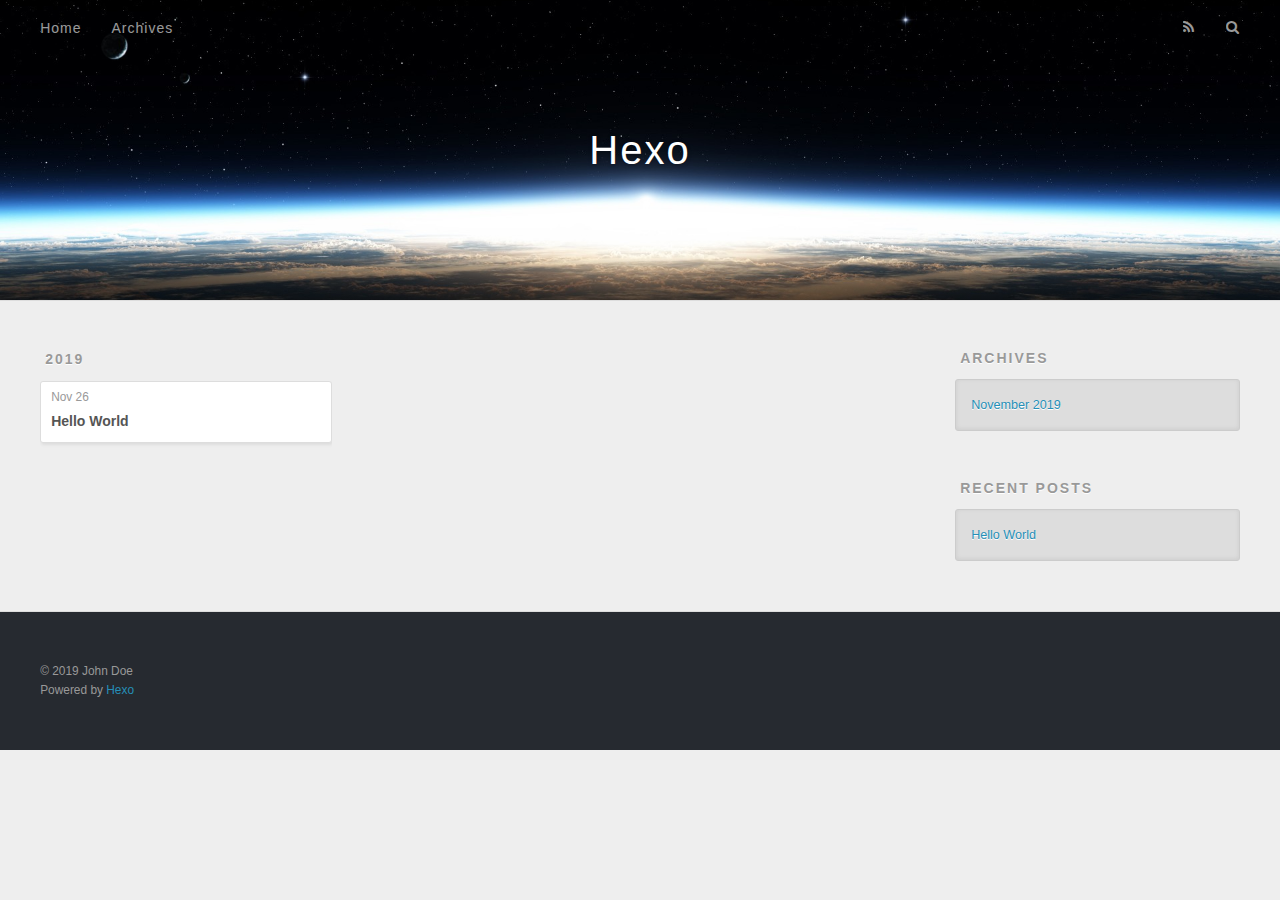
==== archives/index.html @ 3f2b4a51 "Site updated: 2019-11-26 19:24:18" ====
<!DOCTYPE html>
<html>
<head>
  <meta charset="utf-8">
  

  
  <title>Archives | Hexo</title>
  <meta name="viewport" content="width=device-width, initial-scale=1, maximum-scale=1">
  <meta property="og:type" content="website">
<meta property="og:title" content="Hexo">
<meta property="og:url" content="http:&#x2F;&#x2F;yoursite.com&#x2F;archives&#x2F;index.html">
<meta property="og:site_name" content="Hexo">
<meta property="og:locale" content="en">
<meta name="twitter:card" content="summary">
  
    <link rel="alternate" href="/atom.xml" title="Hexo" type="application/atom+xml">
  
  
    <link rel="icon" href="/favicon.png">
  
  
    <link href="//fonts.googleapis.com/css?family=Source+Code+Pro" rel="stylesheet" type="text/css">
  
  <link rel="stylesheet" href="/css/style.css">
</head>

<body>
  <div id="container">
    <div id="wrap">
      <header id="header">
  <div id="banner"></div>
  <div id="header-outer" class="outer">
    <div id="header-title" class="inner">
      <h1 id="logo-wrap">
        <a href="/" id="logo">Hexo</a>
      </h1>
      
    </div>
    <div id="header-inner" class="inner">
      <nav id="main-nav">
        <a id="main-nav-toggle" class="nav-icon"></a>
        
          <a class="main-nav-link" href="/">Home</a>
        
          <a class="main-nav-link" href="/archives">Archives</a>
        
      </nav>
      <nav id="sub-nav">
        
          <a id="nav-rss-link" class="nav-icon" href="/atom.xml" title="RSS Feed"></a>
        
        <a id="nav-search-btn" class="nav-icon" title="Search"></a>
      </nav>
      <div id="search-form-wrap">
        <form action="//google.com/search" method="get" accept-charset="UTF-8" class="search-form"><input type="search" name="q" class="search-form-input" placeholder="Search"><button type="submit" class="search-form-submit">&#xF002;</button><input type="hidden" name="sitesearch" value="http://yoursite.com"></form>
      </div>
    </div>
  </div>
</header>
      <div class="outer">
        <section id="main">
  
  
    
    
      
      
      <section class="archives-wrap">
        <div class="archive-year-wrap">
          <a href="/archives/2019" class="archive-year">2019</a>
        </div>
        <div class="archives">
    
    <article class="archive-article archive-type-post">
  <div class="archive-article-inner">
    <header class="archive-article-header">
      <a href="/2019/11/26/hello-world/" class="archive-article-date">
  <time datetime="2019-11-26T11:06:37.295Z" itemprop="datePublished">Nov 26</time>
</a>
      
  
    <h1 itemprop="name">
      <a class="archive-article-title" href="/2019/11/26/hello-world/">Hello World</a>
    </h1>
  

    </header>
  </div>
</article>
  
  
    </div></section>
  


</section>
        
          <aside id="sidebar">
  
    

  
    

  
    
  
    
  <div class="widget-wrap">
    <h3 class="widget-title">Archives</h3>
    <div class="widget">
      <ul class="archive-list"><li class="archive-list-item"><a class="archive-list-link" href="/archives/2019/11/">November 2019</a></li></ul>
    </div>
  </div>


  
    
  <div class="widget-wrap">
    <h3 class="widget-title">Recent Posts</h3>
    <div class="widget">
      <ul>
        
          <li>
            <a href="/2019/11/26/hello-world/">Hello World</a>
          </li>
        
      </ul>
    </div>
  </div>

  
</aside>
        
      </div>
      <footer id="footer">
  
  <div class="outer">
    <div id="footer-info" class="inner">
      &copy; 2019 John Doe<br>
      Powered by <a href="http://hexo.io/" target="_blank">Hexo</a>
    </div>
  </div>
</footer>
    </div>
    <nav id="mobile-nav">
  
    <a href="/" class="mobile-nav-link">Home</a>
  
    <a href="/archives" class="mobile-nav-link">Archives</a>
  
</nav>
    

<script src="//ajax.googleapis.com/ajax/libs/jquery/2.0.3/jquery.min.js"></script>


  <link rel="stylesheet" href="/fancybox/jquery.fancybox.css">
  <script src="/fancybox/jquery.fancybox.pack.js"></script>


<script src="/js/script.js"></script>



  </div>
</body>
</html>
---- css/style.css ----
body {
  width: 100%;
}
body:before,
body:after {
  content: "";
  display: table;
}
body:after {
  clear: both;
}
html,
body,
div,
span,
applet,
object,
iframe,
h1,
h2,
h3,
h4,
h5,
h6,
p,
blockquote,
pre,
a,
abbr,
acronym,
address,
big,
cite,
code,
del,
dfn,
em,
img,
ins,
kbd,
q,
s,
samp,
small,
strike,
strong,
sub,
sup,
tt,
var,
dl,
dt,
dd,
ol,
ul,
li,
fieldset,
form,
label,
legend,
table,
caption,
tbody,
tfoot,
thead,
tr,
th,
td {
  margin: 0;
  padding: 0;
  border: 0;
  outline: 0;
  font-weight: inherit;
  font-style: inherit;
  font-family: inherit;
  font-size: 100%;
  vertical-align: baseline;
}
body {
  line-height: 1;
  color: #000;
  background: #fff;
}
ol,
ul {
  list-style: none;
}
table {
  border-collapse: separate;
  border-spacing: 0;
  vertical-align: middle;
}
caption,
th,
td {
  text-align: left;
  font-weight: normal;
  vertical-align: middle;
}
a img {
  border: none;
}
input,
button {
  margin: 0;
  padding: 0;
}
input::-moz-focus-inner,
button::-moz-focus-inner {
  border: 0;
  padding: 0;
}
@font-face {
  font-family: FontAwesome;
  font-style: normal;
  font-weight: normal;
  src: url("fonts/fontawesome-webfont.eot?v=#4.0.3");
  src: url("fonts/fontawesome-webfont.eot?#iefix&v=#4.0.3") format("embedded-opentype"), url("fonts/fontawesome-webfont.woff?v=#4.0.3") format("woff"), url("fonts/fontawesome-webfont.ttf?v=#4.0.3") format("truetype"), url("fonts/fontawesome-webfont.svg#fontawesomeregular?v=#4.0.3") format("svg");
}
html,
body,
#container {
  height: 100%;
}
body {
  background: #eee;
  font: 14px -apple-system, BlinkMacSystemFont, "Segoe UI", "Roboto", "Oxygen", "Ubuntu", "Cantarell", "Fira Sans", "Droid Sans", "Helvetica Neue", sans-serif;
  -webkit-text-size-adjust: 100%;
}
.outer {
  max-width: 1220px;
  margin: 0 auto;
  padding: 0 20px;
}
.outer:before,
.outer:after {
  content: "";
  display: table;
}
.outer:after {
  clear: both;
}
.inner {
  display: inline;
  float: left;
  width: 98.33333333333333%;
  margin: 0 0.833333333333333%;
}
.left,
.alignleft {
  float: left;
}
.right,
.alignright {
  float: right;
}
.clear {
  clear: both;
}
#container {
  position: relative;
}
.mobile-nav-on {
  overflow: hidden;
}
#wrap {
  height: 100%;
  width: 100%;
  position: absolute;
  top: 0;
  left: 0;
  -webkit-transition: 0.2s ease-out;
  -moz-transition: 0.2s ease-out;
  -ms-transition: 0.2s ease-out;
  transition: 0.2s ease-out;
  z-index: 1;
  background: #eee;
}
.mobile-nav-on #wrap {
  left: 280px;
}
@media screen and (min-width: 768px) {
  #main {
    display: inline;
    float: left;
    width: 73.33333333333333%;
    margin: 0 0.833333333333333%;
  }
}
.article-date,
.article-category-link,
.archive-year,
.widget-title {
  text-decoration: none;
  text-transform: uppercase;
  letter-spacing: 2px;
  color: #999;
  margin-bottom: 1em;
  margin-left: 5px;
  line-height: 1em;
  text-shadow: 0 1px #fff;
  font-weight: bold;
}
.article-inner,
.archive-article-inner {
  background: #fff;
  -webkit-box-shadow: 1px 2px 3px #ddd;
  box-shadow: 1px 2px 3px #ddd;
  border: 1px solid #ddd;
  border-radius: 3px;
}
.article-entry h1,
.widget h1 {
  font-size: 2em;
}
.article-entry h2,
.widget h2 {
  font-size: 1.5em;
}
.article-entry h3,
.widget h3 {
  font-size: 1.3em;
}
.article-entry h4,
.widget h4 {
  font-size: 1.2em;
}
.article-entry h5,
.widget h5 {
  font-size: 1em;
}
.article-entry h6,
.widget h6 {
  font-size: 1em;
  color: #999;
}
.article-entry hr,
.widget hr {
  border: 1px dashed #ddd;
}
.article-entry strong,
.widget strong {
  font-weight: bold;
}
.article-entry em,
.widget em,
.article-entry cite,
.widget cite {
  font-style: italic;
}
.article-entry sup,
.widget sup,
.article-entry sub,
.widget sub {
  font-size: 0.75em;
  line-height: 0;
  position: relative;
  vertical-align: baseline;
}
.article-entry sup,
.widget sup {
  top: -0.5em;
}
.article-entry sub,
.widget sub {
  bottom: -0.2em;
}
.article-entry small,
.widget small {
  font-size: 0.85em;
}
.article-entry acronym,
.widget acronym,
.article-entry abbr,
.widget abbr {
  border-bottom: 1px dotted;
}
.article-entry ul,
.widget ul,
.article-entry ol,
.widget ol,
.article-entry dl,
.widget dl {
  margin: 0 20px;
  line-height: 1.6em;
}
.article-entry ul ul,
.widget ul ul,
.article-entry ol ul,
.widget ol ul,
.article-entry ul ol,
.widget ul ol,
.article-entry ol ol,
.widget ol ol {
  margin-top: 0;
  margin-bottom: 0;
}
.article-entry ul,
.widget ul {
  list-style: disc;
}
.article-entry ol,
.widget ol {
  list-style: decimal;
}
.article-entry dt,
.widget dt {
  font-weight: bold;
}
#header {
  height: 300px;
  position: relative;
  border-bottom: 1px solid #ddd;
}
#header:before,
#header:after {
  content: "";
  position: absolute;
  left: 0;
  right: 0;
  height: 40px;
}
#header:before {
  top: 0;
  background: -webkit-linear-gradient(rgba(0,0,0,0.2), transparent);
  background: -moz-linear-gradient(rgba(0,0,0,0.2), transparent);
  background: -ms-linear-gradient(rgba(0,0,0,0.2), transparent);
  background: linear-gradient(rgba(0,0,0,0.2), transparent);
}
#header:after {
  bottom: 0;
  background: -webkit-linear-gradient(transparent, rgba(0,0,0,0.2));
  background: -moz-linear-gradient(transparent, rgba(0,0,0,0.2));
  background: -ms-linear-gradient(transparent, rgba(0,0,0,0.2));
  background: linear-gradient(transparent, rgba(0,0,0,0.2));
}
#header-outer {
  height: 100%;
  position: relative;
}
#header-inner {
  position: relative;
  overflow: hidden;
}
#banner {
  position: absolute;
  top: 0;
  left: 0;
  width: 100%;
  height: 100%;
  background: url("images/banner.jpg") center #000;
  -webkit-background-size: cover;
  -moz-background-size: cover;
  background-size: cover;
  z-index: -1;
}
#header-title {
  text-align: center;
  height: 40px;
  position: absolute;
  top: 50%;
  left: 0;
  margin-top: -20px;
}
#logo,
#subtitle {
  text-decoration: none;
  color: #fff;
  font-weight: 300;
  text-shadow: 0 1px 4px rgba(0,0,0,0.3);
}
#logo {
  font-size: 40px;
  line-height: 40px;
  letter-spacing: 2px;
}
#subtitle {
  font-size: 16px;
  line-height: 16px;
  letter-spacing: 1px;
}
#subtitle-wrap {
  margin-top: 16px;
}
#main-nav {
  float: left;
  margin-left: -15px;
}
.nav-icon,
.main-nav-link {
  float: left;
  color: #fff;
  opacity: 0.6;
  text-decoration: none;
  text-shadow: 0 1px rgba(0,0,0,0.2);
  -webkit-transition: opacity 0.2s;
  -moz-transition: opacity 0.2s;
  -ms-transition: opacity 0.2s;
  transition: opacity 0.2s;
  display: block;
  padding: 20px 15px;
}
.nav-icon:hover,
.main-nav-link:hover {
  opacity: 1;
}
.nav-icon {
  font-family: FontAwesome;
  text-align: center;
  font-size: 14px;
  width: 14px;
  height: 14px;
  padding: 20px 15px;
  position: relative;
  cursor: pointer;
}
.main-nav-link {
  font-weight: 300;
  letter-spacing: 1px;
}
@media screen and (max-width: 479px) {
  .main-nav-link {
    display: none;
  }
}
#main-nav-toggle {
  display: none;
}
#main-nav-toggle:before {
  content: "\f0c9";
}
@media screen and (max-width: 479px) {
  #main-nav-toggle {
    display: block;
  }
}
#sub-nav {
  float: right;
  margin-right: -15px;
}
#nav-rss-link:before {
  content: "\f09e";
}
#nav-search-btn:before {
  content: "\f002";
}
#search-form-wrap {
  position: absolute;
  top: 15px;
  width: 150px;
  height: 30px;
  right: -150px;
  opacity: 0;
  -webkit-transition: 0.2s ease-out;
  -moz-transition: 0.2s ease-out;
  -ms-transition: 0.2s ease-out;
  transition: 0.2s ease-out;
}
#search-form-wrap.on {
  opacity: 1;
  right: 0;
}
@media screen and (max-width: 479px) {
  #search-form-wrap {
    width: 100%;
    right: -100%;
  }
}
.search-form {
  position: absolute;
  top: 0;
  left: 0;
  right: 0;
  background: #fff;
  padding: 5px 15px;
  border-radius: 15px;
  -webkit-box-shadow: 0 0 10px rgba(0,0,0,0.3);
  box-shadow: 0 0 10px rgba(0,0,0,0.3);
}
.search-form-input {
  border: none;
  background: none;
  color: #555;
  width: 100%;
  font: 13px -apple-system, BlinkMacSystemFont, "Segoe UI", "Roboto", "Oxygen", "Ubuntu", "Cantarell", "Fira Sans", "Droid Sans", "Helvetica Neue", sans-serif;
  outline: none;
}
.search-form-input::-webkit-search-results-decoration,
.search-form-input::-webkit-search-cancel-button {
  -webkit-appearance: none;
}
.search-form-submit {
  position: absolute;
  top: 50%;
  right: 10px;
  margin-top: -7px;
  font: 13px FontAwesome;
  border: none;
  background: none;
  color: #bbb;
  cursor: pointer;
}
.search-form-submit:hover,
.search-form-submit:focus {
  color: #777;
}
.article {
  margin: 50px 0;
}
.article-inner {
  overflow: hidden;
}
.article-meta:before,
.article-meta:after {
  content: "";
  display: table;
}
.article-meta:after {
  clear: both;
}
.article-date {
  float: left;
}
.article-category {
  float: left;
  line-height: 1em;
  color: #ccc;
  text-shadow: 0 1px #fff;
  margin-left: 8px;
}
.article-category:before {
  content: "\2022";
}
.article-category-link {
  margin: 0 12px 1em;
}
.article-header {
  padding: 20px 20px 0;
}
.article-title {
  text-decoration: none;
  font-size: 2em;
  font-weight: bold;
  color: #555;
  line-height: 1.1em;
  -webkit-transition: color 0.2s;
  -moz-transition: color 0.2s;
  -ms-transition: color 0.2s;
  transition: color 0.2s;
}
a.article-title:hover {
  color: #258fb8;
}
.article-entry {
  color: #555;
  padding: 0 20px;
}
.article-entry:before,
.article-entry:after {
  content: "";
  display: table;
}
.article-entry:after {
  clear: both;
}
.article-entry p,
.article-entry table {
  line-height: 1.6em;
  margin: 1.6em 0;
}
.article-entry h1,
.article-entry h2,
.article-entry h3,
.article-entry h4,
.article-entry h5,
.article-entry h6 {
  font-weight: bold;
}
.article-entry h1,
.article-entry h2,
.article-entry h3,
.article-entry h4,
.article-entry h5,
.article-entry h6 {
  line-height: 1.1em;
  margin: 1.1em 0;
}
.article-entry a {
  color: #258fb8;
  text-decoration: none;
}
.article-entry a:hover {
  text-decoration: underline;
}
.article-entry ul,
.article-entry ol,
.article-entry dl {
  margin-top: 1.6em;
  margin-bottom: 1.6em;
}
.article-entry img,
.article-entry video {
  max-width: 100%;
  height: auto;
  display: block;
  margin: auto;
}
.article-entry iframe {
  border: none;
}
.article-entry table {
  width: 100%;
  border-collapse: collapse;
  border-spacing: 0;
}
.article-entry th {
  font-weight: bold;
  border-bottom: 3px solid #ddd;
  padding-bottom: 0.5em;
}
.article-entry td {
  border-bottom: 1px solid #ddd;
  padding: 10px 0;
}
.article-entry blockquote {
  font-family: Georgia, "Times New Roman", serif;
  font-size: 1.4em;
  margin: 1.6em 20px;
  text-align: center;
}
.article-entry blockquote footer {
  font-size: 14px;
  margin: 1.6em 0;
  font-family: -apple-system, BlinkMacSystemFont, "Segoe UI", "Roboto", "Oxygen", "Ubuntu", "Cantarell", "Fira Sans", "Droid Sans", "Helvetica Neue", sans-serif;
}
.article-entry blockquote footer cite:before {
  content: "—";
  padding: 0 0.5em;
}
.article-entry .pullquote {
  text-align: left;
  width: 45%;
  margin: 0;
}
.article-entry .pullquote.left {
  margin-left: 0.5em;
  margin-right: 1em;
}
.article-entry .pullquote.right {
  margin-right: 0.5em;
  margin-left: 1em;
}
.article-entry .caption {
  color: #999;
  display: block;
  font-size: 0.9em;
  margin-top: 0.5em;
  position: relative;
  text-align: center;
}
.article-entry .video-container {
  position: relative;
  padding-top: 56.25%;
  height: 0;
  overflow: hidden;
}
.article-entry .video-container iframe,
.article-entry .video-container object,
.article-entry .video-container embed {
  position: absolute;
  top: 0;
  left: 0;
  width: 100%;
  height: 100%;
  margin-top: 0;
}
.article-more-link a {
  display: inline-block;
  line-height: 1em;
  padding: 6px 15px;
  border-radius: 15px;
  background: #eee;
  color: #999;
  text-shadow: 0 1px #fff;
  text-decoration: none;
}
.article-more-link a:hover {
  background: #258fb8;
  color: #fff;
  text-decoration: none;
  text-shadow: 0 1px #1e7293;
}
.article-footer {
  font-size: 0.85em;
  line-height: 1.6em;
  border-top: 1px solid #ddd;
  padding-top: 1.6em;
  margin: 0 20px 20px;
}
.article-footer:before,
.article-footer:after {
  content: "";
  display: table;
}
.article-footer:after {
  clear: both;
}
.article-footer a {
  color: #999;
  text-decoration: none;
}
.article-footer a:hover {
  color: #555;
}
.article-tag-list-item {
  float: left;
  margin-right: 10px;
}
.article-tag-list-link:before {
  content: "#";
}
.article-comment-link {
  float: right;
}
.article-comment-link:before {
  content: "\f075";
  font-family: FontAwesome;
  padding-right: 8px;
}
.article-share-link {
  cursor: pointer;
  float: right;
  margin-left: 20px;
}
.article-share-link:before {
  content: "\f064";
  font-family: FontAwesome;
  padding-right: 6px;
}
#article-nav {
  position: relative;
}
#article-nav:before,
#article-nav:after {
  content: "";
  display: table;
}
#article-nav:after {
  clear: both;
}
@media screen and (min-width: 768px) {
  #article-nav {
    margin: 50px 0;
  }
  #article-nav:before {
    width: 8px;
    height: 8px;
    position: absolute;
    top: 50%;
    left: 50%;
    margin-top: -4px;
    margin-left: -4px;
    content: "";
    border-radius: 50%;
    background: #ddd;
    -webkit-box-shadow: 0 1px 2px #fff;
    box-shadow: 0 1px 2px #fff;
  }
}
.article-nav-link-wrap {
  text-decoration: none;
  text-shadow: 0 1px #fff;
  color: #999;
  -webkit-box-sizing: border-box;
  -moz-box-sizing: border-box;
  box-sizing: border-box;
  margin-top: 50px;
  text-align: center;
  display: block;
}
.article-nav-link-wrap:hover {
  color: #555;
}
@media screen and (min-width: 768px) {
  .article-nav-link-wrap {
    width: 50%;
    margin-top: 0;
  }
}
@media screen and (min-width: 768px) {
  #article-nav-newer {
    float: left;
    text-align: right;
    padding-right: 20px;
  }
}
@media screen and (min-width: 768px) {
  #article-nav-older {
    float: right;
    text-align: left;
    padding-left: 20px;
  }
}
.article-nav-caption {
  text-transform: uppercase;
  letter-spacing: 2px;
  color: #ddd;
  line-height: 1em;
  font-weight: bold;
}
#article-nav-newer .article-nav-caption {
  margin-right: -2px;
}
.article-nav-title {
  font-size: 0.85em;
  line-height: 1.6em;
  margin-top: 0.5em;
}
.article-share-box {
  position: absolute;
  display: none;
  background: #fff;
  -webkit-box-shadow: 1px 2px 10px rgba(0,0,0,0.2);
  box-shadow: 1px 2px 10px rgba(0,0,0,0.2);
  border-radius: 3px;
  margin-left: -145px;
  overflow: hidden;
  z-index: 1;
}
.article-share-box.on {
  display: block;
}
.article-share-input {
  width: 100%;
  background: none;
  -webkit-box-sizing: border-box;
  -moz-box-sizing: border-box;
  box-sizing: border-box;
  font: 14px -apple-system, BlinkMacSystemFont, "Segoe UI", "Roboto", "Oxygen", "Ubuntu", "Cantarell", "Fira Sans", "Droid Sans", "Helvetica Neue", sans-serif;
  padding: 0 15px;
  color: #555;
  outline: none;
  border: 1px solid #ddd;
  border-radius: 3px 3px 0 0;
  height: 36px;
  line-height: 36px;
}
.article-share-links {
  background: #eee;
}
.article-share-links:before,
.article-share-links:after {
  content: "";
  display: table;
}
.article-share-links:after {
  clear: both;
}
.article-share-twitter,
.article-share-facebook,
.article-share-pinterest,
.article-share-google {
  width: 50px;
  height: 36px;
  display: block;
  float: left;
  position: relative;
  color: #999;
  text-shadow: 0 1px #fff;
}
.article-share-twitter:before,
.article-share-facebook:before,
.article-share-pinterest:before,
.article-share-google:before {
  font-size: 20px;
  font-family: FontAwesome;
  width: 20px;
  height: 20px;
  position: absolute;
  top: 50%;
  left: 50%;
  margin-top: -10px;
  margin-left: -10px;
  text-align: center;
}
.article-share-twitter:hover,
.article-share-facebook:hover,
.article-share-pinterest:hover,
.article-share-google:hover {
  color: #fff;
}
.article-share-twitter:before {
  content: "\f099";
}
.article-share-twitter:hover {
  background: #00aced;
  text-shadow: 0 1px #008abe;
}
.article-share-facebook:before {
  content: "\f09a";
}
.article-share-facebook:hover {
  background: #3b5998;
  text-shadow: 0 1px #2f477a;
}
.article-share-pinterest:before {
  content: "\f0d2";
}
.article-share-pinterest:hover {
  background: #cb2027;
  text-shadow: 0 1px #a21a1f;
}
.article-share-google:before {
  content: "\f0d5";
}
.article-share-google:hover {
  background: #dd4b39;
  text-shadow: 0 1px #be3221;
}
.article-gallery {
  background: #000;
  position: relative;
}
.article-gallery-photos {
  position: relative;
  overflow: hidden;
}
.article-gallery-img {
  display: none;
  max-width: 100%;
}
.article-gallery-img:first-child {
  display: block;
}
.article-gallery-img.loaded {
  position: absolute;
  display: block;
}
.article-gallery-img img {
  display: block;
  max-width: 100%;
  margin: 0 auto;
}
#comments {
  background: #fff;
  -webkit-box-shadow: 1px 2px 3px #ddd;
  box-shadow: 1px 2px 3px #ddd;
  padding: 20px;
  border: 1px solid #ddd;
  border-radius: 3px;
  margin: 50px 0;
}
#comments a {
  color: #258fb8;
}
.archives-wrap {
  margin: 50px 0;
}
.archives:before,
.archives:after {
  content: "";
  display: table;
}
.archives:after {
  clear: both;
}
.archive-year-wrap {
  margin-bottom: 1em;
}
.archives {
  -webkit-column-gap: 10px;
  -moz-column-gap: 10px;
  column-gap: 10px;
}
@media screen and (min-width: 480px) and (max-width: 767px) {
  .archives {
    -webkit-column-count: 2;
    -moz-column-count: 2;
    column-count: 2;
  }
}
@media screen and (min-width: 768px) {
  .archives {
    -webkit-column-count: 3;
    -moz-column-count: 3;
    column-count: 3;
  }
}
.archive-article {
  -webkit-column-break-inside: avoid;
  page-break-inside: avoid;
  overflow: hidden;
  break-inside: avoid-column;
}
.archive-article-inner {
  padding: 10px;
  margin-bottom: 15px;
}
.archive-article-title {
  text-decoration: none;
  font-weight: bold;
  color: #555;
  -webkit-transition: color 0.2s;
  -moz-transition: color 0.2s;
  -ms-transition: color 0.2s;
  transition: color 0.2s;
  line-height: 1.6em;
}
.archive-article-title:hover {
  color: #258fb8;
}
.archive-article-footer {
  margin-top: 1em;
}
.archive-article-date {
  color: #999;
  text-decoration: none;
  font-size: 0.85em;
  line-height: 1em;
  margin-bottom: 0.5em;
  display: block;
}
#page-nav {
  margin: 50px auto;
  background: #fff;
  -webkit-box-shadow: 1px 2px 3px #ddd;
  box-shadow: 1px 2px 3px #ddd;
  border: 1px solid #ddd;
  border-radius: 3px;
  text-align: center;
  color: #999;
  overflow: hidden;
}
#page-nav:before,
#page-nav:after {
  content: "";
  display: table;
}
#page-nav:after {
  clear: both;
}
#page-nav a,
#page-nav span {
  padding: 10px 20px;
  line-height: 1;
  height: 2ex;
}
#page-nav a {
  color: #999;
  text-decoration: none;
}
#page-nav a:hover {
  background: #999;
  color: #fff;
}
#page-nav .prev {
  float: left;
}
#page-nav .next {
  float: right;
}
#page-nav .page-number {
  display: inline-block;
}
@media screen and (max-width: 479px) {
  #page-nav .page-number {
    display: none;
  }
}
#page-nav .current {
  color: #555;
  font-weight: bold;
}
#page-nav .space {
  color: #ddd;
}
#footer {
  background: #262a30;
  padding: 50px 0;
  border-top: 1px solid #ddd;
  color: #999;
}
#footer a {
  color: #258fb8;
  text-decoration: none;
}
#footer a:hover {
  text-decoration: underline;
}
#footer-info {
  line-height: 1.6em;
  font-size: 0.85em;
}
.article-entry pre,
.article-entry .highlight {
  background: #2d2d2d;
  margin: 0 -20px;
  padding: 15px 20px;
  border-style: solid;
  border-color: #ddd;
  border-width: 1px 0;
  overflow: auto;
  color: #ccc;
  line-height: 22.400000000000002px;
}
.article-entry .highlight .gutter pre,
.article-entry .gist .gist-file .gist-data .line-numbers {
  color: #666;
  font-size: 0.85em;
}
.article-entry pre,
.article-entry code {
  font-family: "Source Code Pro", Consolas, Monaco, Menlo, Consolas, monospace;
}
.article-entry code {
  background: #eee;
  text-shadow: 0 1px #fff;
  padding: 0 0.3em;
}
.article-entry pre code {
  background: none;
  text-shadow: none;
  padding: 0;
}
.article-entry .highlight pre {
  border: none;
  margin: 0;
  padding: 0;
}
.article-entry .highlight table {
  margin: 0;
  width: auto;
}
.article-entry .highlight td {
  border: none;
  padding: 0;
}
.article-entry .highlight figcaption {
  font-size: 0.85em;
  color: #999;
  line-height: 1em;
  margin-bottom: 1em;
}
.article-entry .highlight figcaption:before,
.article-entry .highlight figcaption:after {
  content: "";
  display: table;
}
.article-entry .highlight figcaption:after {
  clear: both;
}
.article-entry .highlight figcaption a {
  float: right;
}
.article-entry .highlight .gutter pre {
  text-align: right;
  padding-right: 20px;
}
.article-entry .highlight .line {
  height: 22.400000000000002px;
}
.article-entry .highlight .line.marked {
  background: #515151;
}
.article-entry .gist {
  margin: 0 -20px;
  border-style: solid;
  border-color: #ddd;
  border-width: 1px 0;
  background: #2d2d2d;
  padding: 15px 20px 15px 0;
}
.article-entry .gist .gist-file {
  border: none;
  font-family: "Source Code Pro", Consolas, Monaco, Menlo, Consolas, monospace;
  margin: 0;
}
.article-entry .gist .gist-file .gist-data {
  background: none;
  border: none;
}
.article-entry .gist .gist-file .gist-data .line-numbers {
  background: none;
  border: none;
  padding: 0 20px 0 0;
}
.article-entry .gist .gist-file .gist-data .line-data {
  padding: 0 !important;
}
.article-entry .gist .gist-file .highlight {
  margin: 0;
  padding: 0;
  border: none;
}
.article-entry .gist .gist-file .gist-meta {
  background: #2d2d2d;
  color: #999;
  font: 0.85em -apple-system, BlinkMacSystemFont, "Segoe UI", "Roboto", "Oxygen", "Ubuntu", "Cantarell", "Fira Sans", "Droid Sans", "Helvetica Neue", sans-serif;
  text-shadow: 0 0;
  padding: 0;
  margin-top: 1em;
  margin-left: 20px;
}
.article-entry .gist .gist-file .gist-meta a {
  color: #258fb8;
  font-weight: normal;
}
.article-entry .gist .gist-file .gist-meta a:hover {
  text-decoration: underline;
}
pre .comment,
pre .title {
  color: #999;
}
pre .variable,
pre .attribute,
pre .tag,
pre .regexp,
pre .ruby .constant,
pre .xml .tag .title,
pre .xml .pi,
pre .xml .doctype,
pre .html .doctype,
pre .css .id,
pre .css .class,
pre .css .pseudo {
  color: #f2777a;
}
pre .number,
pre .preprocessor,
pre .built_in,
pre .literal,
pre .params,
pre .constant {
  color: #f99157;
}
pre .class,
pre .ruby .class .title,
pre .css .rules .attribute {
  color: #9c9;
}
pre .string,
pre .value,
pre .inheritance,
pre .header,
pre .ruby .symbol,
pre .xml .cdata {
  color: #9c9;
}
pre .css .hexcolor {
  color: #6cc;
}
pre .function,
pre .python .decorator,
pre .python .title,
pre .ruby .function .title,
pre .ruby .title .keyword,
pre .perl .sub,
pre .javascript .title,
pre .coffeescript .title {
  color: #69c;
}
pre .keyword,
pre .javascript .function {
  color: #c9c;
}
@media screen and (max-width: 479px) {
  #mobile-nav {
    position: absolute;
    top: 0;
    left: 0;
    width: 280px;
    height: 100%;
    background: #191919;
    border-right: 1px solid #fff;
  }
}
@media screen and (max-width: 479px) {
  .mobile-nav-link {
    display: block;
    color: #999;
    text-decoration: none;
    padding: 15px 20px;
    font-weight: bold;
  }
  .mobile-nav-link:hover {
    color: #fff;
  }
}
@media screen and (min-width: 768px) {
  #sidebar {
    display: inline;
    float: left;
    width: 23.333333333333332%;
    margin: 0 0.833333333333333%;
  }
}
.widget-wrap {
  margin: 50px 0;
}
.widget {
  color: #777;
  text-shadow: 0 1px #fff;
  background: #ddd;
  -webkit-box-shadow: 0 -1px 4px #ccc inset;
  box-shadow: 0 -1px 4px #ccc inset;
  border: 1px solid #ccc;
  padding: 15px;
  border-radius: 3px;
}
.widget a {
  color: #258fb8;
  text-decoration: none;
}
.widget a:hover {
  text-decoration: underline;
}
.widget ul ul,
.widget ol ul,
.widget dl ul,
.widget ul ol,
.widget ol ol,
.widget dl ol,
.widget ul dl,
.widget ol dl,
.widget dl dl {
  margin-left: 15px;
  list-style: disc;
}
.widget {
  line-height: 1.6em;
  word-wrap: break-word;
  font-size: 0.9em;
}
.widget ul,
.widget ol {
  list-style: none;
  margin: 0;
}
.widget ul ul,
.widget ol ul,
.widget ul ol,
.widget ol ol {
  margin: 0 20px;
}
.widget ul ul,
.widget ol ul {
  list-style: disc;
}
.widget ul ol,
.widget ol ol {
  list-style: decimal;
}
.category-list-count,
.tag-list-count,
.archive-list-count {
  padding-left: 5px;
  color: #999;
  font-size: 0.85em;
}
.category-list-count:before,
.tag-list-count:before,
.archive-list-count:before {
  content: "(";
}
.category-list-count:after,
.tag-list-count:after,
.archive-list-count:after {
  content: ")";
}
.tagcloud a {
  margin-right: 5px;
  display: inline-block;
}
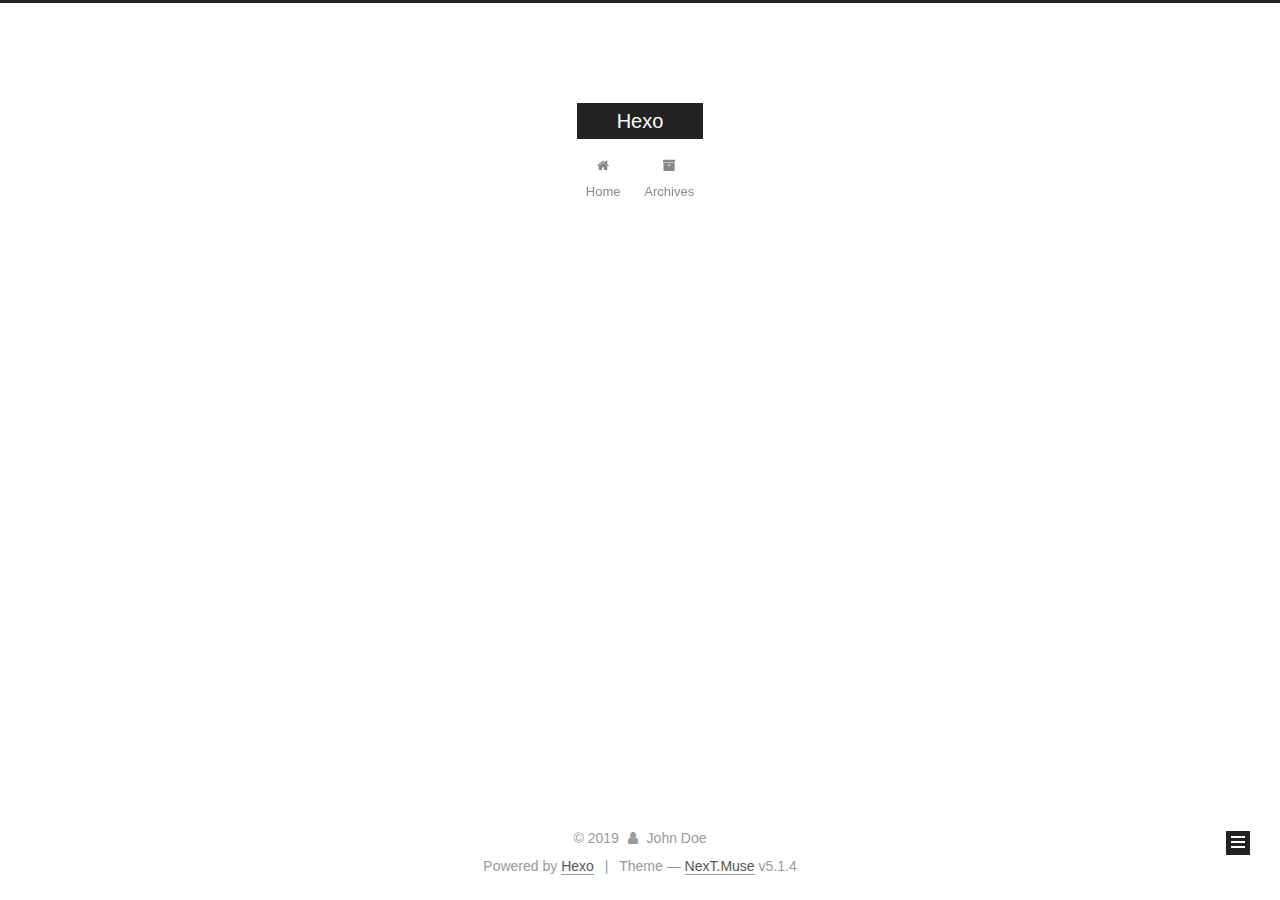
==== commit 1549205e: "Site updated: 2019-11-26 19:43:11" ====
--- a/archives/index.html
+++ b/archives/index.html
@@ -1,169 +1,550 @@
 <!DOCTYPE html>
-<html>
+
+
+
+  
+
+
+<html class="theme-next muse use-motion" lang="en">
 <head>
-  <meta charset="utf-8">
-  
-
-  
-  <title>Archives | Hexo</title>
-  <meta name="viewport" content="width=device-width, initial-scale=1, maximum-scale=1">
-  <meta property="og:type" content="website">
+  <meta charset="UTF-8"/>
+<meta http-equiv="X-UA-Compatible" content="IE=edge" />
+<meta name="viewport" content="width=device-width, initial-scale=1, maximum-scale=1"/>
+<meta name="theme-color" content="#222">
+
+
+
+
+
+
+
+
+
+<meta http-equiv="Cache-Control" content="no-transform" />
+<meta http-equiv="Cache-Control" content="no-siteapp" />
+
+
+
+
+
+
+
+
+
+
+
+
+
+
+
+
+  
+  
+  <link href="/lib/fancybox/source/jquery.fancybox.css?v=2.1.5" rel="stylesheet" type="text/css" />
+
+
+
+
+
+
+
+<link href="/lib/font-awesome/css/font-awesome.min.css?v=4.6.2" rel="stylesheet" type="text/css" />
+
+<link href="/css/main.css?v=5.1.4" rel="stylesheet" type="text/css" />
+
+
+  <link rel="apple-touch-icon" sizes="180x180" href="/images/apple-touch-icon-next.png?v=5.1.4">
+
+
+  <link rel="icon" type="image/png" sizes="32x32" href="/images/favicon-32x32-next.png?v=5.1.4">
+
+
+  <link rel="icon" type="image/png" sizes="16x16" href="/images/favicon-16x16-next.png?v=5.1.4">
+
+
+  <link rel="mask-icon" href="/images/logo.svg?v=5.1.4" color="#222">
+
+
+
+
+
+  <meta name="keywords" content="Hexo, NexT" />
+
+
+
+
+
+
+
+
+
+
+<meta property="og:type" content="website">
 <meta property="og:title" content="Hexo">
 <meta property="og:url" content="http:&#x2F;&#x2F;yoursite.com&#x2F;archives&#x2F;index.html">
 <meta property="og:site_name" content="Hexo">
 <meta property="og:locale" content="en">
 <meta name="twitter:card" content="summary">
-  
-    <link rel="alternate" href="/atom.xml" title="Hexo" type="application/atom+xml">
-  
-  
-    <link rel="icon" href="/favicon.png">
-  
-  
-    <link href="//fonts.googleapis.com/css?family=Source+Code+Pro" rel="stylesheet" type="text/css">
-  
-  <link rel="stylesheet" href="/css/style.css">
+
+
+
+<script type="text/javascript" id="hexo.configurations">
+  var NexT = window.NexT || {};
+  var CONFIG = {
+    root: '/',
+    scheme: 'Muse',
+    version: '5.1.4',
+    sidebar: {"position":"left","display":"post","offset":12,"b2t":false,"scrollpercent":false,"onmobile":false},
+    fancybox: true,
+    tabs: true,
+    motion: {"enable":true,"async":false,"transition":{"post_block":"fadeIn","post_header":"slideDownIn","post_body":"slideDownIn","coll_header":"slideLeftIn","sidebar":"slideUpIn"}},
+    duoshuo: {
+      userId: '0',
+      author: 'Author'
+    },
+    algolia: {
+      applicationID: '',
+      apiKey: '',
+      indexName: '',
+      hits: {"per_page":10},
+      labels: {"input_placeholder":"Search for Posts","hits_empty":"We didn't find any results for the search: ${query}","hits_stats":"${hits} results found in ${time} ms"}
+    }
+  };
+</script>
+
+
+
+  <link rel="canonical" href="http://yoursite.com/archives/"/>
+
+
+
+
+
+  <title>Archive | Hexo</title>
+  
+
+
+
+
+
+
+
+
 </head>
 
-<body>
-  <div id="container">
-    <div id="wrap">
-      <header id="header">
-  <div id="banner"></div>
-  <div id="header-outer" class="outer">
-    <div id="header-title" class="inner">
-      <h1 id="logo-wrap">
-        <a href="/" id="logo">Hexo</a>
-      </h1>
-      
+<body itemscope itemtype="http://schema.org/WebPage" lang="en">
+
+  
+  
+    
+  
+
+  <div class="container sidebar-position-left page-archive">
+    <div class="headband"></div>
+
+    <header id="header" class="header" itemscope itemtype="http://schema.org/WPHeader">
+      <div class="header-inner"><div class="site-brand-wrapper">
+  <div class="site-meta ">
+    
+
+    <div class="custom-logo-site-title">
+      <a href="/"  class="brand" rel="start">
+        <span class="logo-line-before"><i></i></span>
+        <span class="site-title">Hexo</span>
+        <span class="logo-line-after"><i></i></span>
+      </a>
     </div>
-    <div id="header-inner" class="inner">
-      <nav id="main-nav">
-        <a id="main-nav-toggle" class="nav-icon"></a>
-        
-          <a class="main-nav-link" href="/">Home</a>
-        
-          <a class="main-nav-link" href="/archives">Archives</a>
-        
-      </nav>
-      <nav id="sub-nav">
-        
-          <a id="nav-rss-link" class="nav-icon" href="/atom.xml" title="RSS Feed"></a>
-        
-        <a id="nav-search-btn" class="nav-icon" title="Search"></a>
-      </nav>
-      <div id="search-form-wrap">
-        <form action="//google.com/search" method="get" accept-charset="UTF-8" class="search-form"><input type="search" name="q" class="search-form-input" placeholder="Search"><button type="submit" class="search-form-submit">&#xF002;</button><input type="hidden" name="sitesearch" value="http://yoursite.com"></form>
+      
+        <p class="site-subtitle"></p>
+      
+  </div>
+
+  <div class="site-nav-toggle">
+    <button>
+      <span class="btn-bar"></span>
+      <span class="btn-bar"></span>
+      <span class="btn-bar"></span>
+    </button>
+  </div>
+</div>
+
+<nav class="site-nav">
+  
+
+  
+    <ul id="menu" class="menu">
+      
+        
+        <li class="menu-item menu-item-home">
+          <a href="/%20" rel="section">
+            
+              <i class="menu-item-icon fa fa-fw fa-home"></i> <br />
+            
+            Home
+          </a>
+        </li>
+      
+        
+        <li class="menu-item menu-item-archives">
+          <a href="/archives/%20" rel="section">
+            
+              <i class="menu-item-icon fa fa-fw fa-archive"></i> <br />
+            
+            Archives
+          </a>
+        </li>
+      
+
+      
+    </ul>
+  
+
+  
+</nav>
+
+
+
+ </div>
+    </header>
+
+    <main id="main" class="main">
+      <div class="main-inner">
+        <div class="content-wrap">
+          <div id="content" class="content">
+            
+
+  
+  
+  
+  <div class="post-block archive">
+    <div id="posts" class="posts-collapse">
+      <span class="archive-move-on"></span>
+
+      <span class="archive-page-counter">
+        
+        
+        
+          
+        
+        Um..! 1 post. Keep on posting.
+      </span>
+
+      
+
+        
+        
+        
+
+        
+          
+          <div class="collection-title">
+            <h1 class="archive-year" id="archive-year-2019">2019</h1>
+          </div>
+        
+        
+
+        
+
+  <article class="post post-type-normal" itemscope itemtype="http://schema.org/Article">
+    <header class="post-header">
+
+      <h2 class="post-title">
+        
+            <a class="post-title-link" href="/2019/11/26/hello-world/" itemprop="url">
+              
+                <span itemprop="name">�ҵĵ�һƪ����</span>
+              
+            </a>
+        
+      </h2>
+
+      <div class="post-meta">
+        <time class="post-time" itemprop="dateCreated"
+              datetime="2019-11-26T19:06:37+08:00"
+              content="2019-11-26" >
+          11-26
+        </time>
       </div>
+
+    </header>
+  </article>
+
+
+
+      
+
     </div>
   </div>
-</header>
-      <div class="outer">
-        <section id="main">
-  
-  
-    
-    
-      
-      
-      <section class="archives-wrap">
-        <div class="archive-year-wrap">
-          <a href="/archives/2019" class="archive-year">2019</a>
+  
+  
+  
+
+  
+
+
+
+          </div>
+          
+
+
+          
+
         </div>
-        <div class="archives">
-    
-    <article class="archive-article archive-type-post">
-  <div class="archive-article-inner">
-    <header class="archive-article-header">
-      <a href="/2019/11/26/hello-world/" class="archive-article-date">
-  <time datetime="2019-11-26T11:06:37.295Z" itemprop="datePublished">Nov 26</time>
-</a>
-      
-  
-    <h1 itemprop="name">
-      <a class="archive-article-title" href="/2019/11/26/hello-world/">Hello World</a>
-    </h1>
-  
-
-    </header>
-  </div>
-</article>
-  
-  
-    </div></section>
-  
-
-
-</section>
-        
-          <aside id="sidebar">
-  
-    
-
-  
-    
-
-  
-    
-  
-    
-  <div class="widget-wrap">
-    <h3 class="widget-title">Archives</h3>
-    <div class="widget">
-      <ul class="archive-list"><li class="archive-list-item"><a class="archive-list-link" href="/archives/2019/11/">November 2019</a></li></ul>
+        
+          
+  
+  <div class="sidebar-toggle">
+    <div class="sidebar-toggle-line-wrap">
+      <span class="sidebar-toggle-line sidebar-toggle-line-first"></span>
+      <span class="sidebar-toggle-line sidebar-toggle-line-middle"></span>
+      <span class="sidebar-toggle-line sidebar-toggle-line-last"></span>
     </div>
   </div>
 
-
-  
+  <aside id="sidebar" class="sidebar">
     
-  <div class="widget-wrap">
-    <h3 class="widget-title">Recent Posts</h3>
-    <div class="widget">
-      <ul>
-        
-          <li>
-            <a href="/2019/11/26/hello-world/">Hello World</a>
-          </li>
-        
-      </ul>
+    <div class="sidebar-inner">
+
+      
+
+      
+
+      <section class="site-overview-wrap sidebar-panel sidebar-panel-active">
+        <div class="site-overview">
+          <div class="site-author motion-element" itemprop="author" itemscope itemtype="http://schema.org/Person">
+            
+              <p class="site-author-name" itemprop="name">John Doe</p>
+              <p class="site-description motion-element" itemprop="description"></p>
+          </div>
+
+          <nav class="site-state motion-element">
+
+            
+              <div class="site-state-item site-state-posts">
+              
+                <a href="/archives/%20%7C%7C%20archive">
+              
+                  <span class="site-state-item-count">1</span>
+                  <span class="site-state-item-name">posts</span>
+                </a>
+              </div>
+            
+
+            
+
+            
+
+          </nav>
+
+          
+
+          
+
+          
+          
+
+          
+          
+
+          
+
+        </div>
+      </section>
+
+      
+
+      
+
     </div>
+  </aside>
+
+
+        
+      </div>
+    </main>
+
+    <footer id="footer" class="footer">
+      <div class="footer-inner">
+        <div class="copyright">&copy; <span itemprop="copyrightYear">2019</span>
+  <span class="with-love">
+    <i class="fa fa-user"></i>
+  </span>
+  <span class="author" itemprop="copyrightHolder">John Doe</span>
+
+  
+</div>
+
+
+  <div class="powered-by">Powered by <a class="theme-link" target="_blank" href="https://hexo.io">Hexo</a></div>
+
+
+
+  <span class="post-meta-divider">|</span>
+
+
+
+  <div class="theme-info">Theme &mdash; <a class="theme-link" target="_blank" href="https://github.com/iissnan/hexo-theme-next">NexT.Muse</a> v5.1.4</div>
+
+
+
+
+        
+
+
+
+
+
+
+
+        
+      </div>
+    </footer>
+
+    
+      <div class="back-to-top">
+        <i class="fa fa-arrow-up"></i>
+        
+      </div>
+    
+
+    
+
   </div>
 
   
-</aside>
-        
-      </div>
-      <footer id="footer">
-  
-  <div class="outer">
-    <div id="footer-info" class="inner">
-      &copy; 2019 John Doe<br>
-      Powered by <a href="http://hexo.io/" target="_blank">Hexo</a>
-    </div>
-  </div>
-</footer>
-    </div>
-    <nav id="mobile-nav">
-  
-    <a href="/" class="mobile-nav-link">Home</a>
-  
-    <a href="/archives" class="mobile-nav-link">Archives</a>
-  
-</nav>
-    
-
-<script src="//ajax.googleapis.com/ajax/libs/jquery/2.0.3/jquery.min.js"></script>
-
-
-  <link rel="stylesheet" href="/fancybox/jquery.fancybox.css">
-  <script src="/fancybox/jquery.fancybox.pack.js"></script>
-
-
-<script src="/js/script.js"></script>
-
-
-
-  </div>
+
+<script type="text/javascript">
+  if (Object.prototype.toString.call(window.Promise) !== '[object Function]') {
+    window.Promise = null;
+  }
+</script>
+
+
+
+
+
+
+
+
+
+  
+
+
+
+
+
+
+
+
+
+
+
+
+  
+  
+    <script type="text/javascript" src="/lib/jquery/index.js?v=2.1.3"></script>
+  
+
+  
+  
+    <script type="text/javascript" src="/lib/fastclick/lib/fastclick.min.js?v=1.0.6"></script>
+  
+
+  
+  
+    <script type="text/javascript" src="/lib/jquery_lazyload/jquery.lazyload.js?v=1.9.7"></script>
+  
+
+  
+  
+    <script type="text/javascript" src="/lib/velocity/velocity.min.js?v=1.2.1"></script>
+  
+
+  
+  
+    <script type="text/javascript" src="/lib/velocity/velocity.ui.min.js?v=1.2.1"></script>
+  
+
+  
+  
+    <script type="text/javascript" src="/lib/fancybox/source/jquery.fancybox.pack.js?v=2.1.5"></script>
+  
+
+
+  
+
+
+  <script type="text/javascript" src="/js/src/utils.js?v=5.1.4"></script>
+
+  <script type="text/javascript" src="/js/src/motion.js?v=5.1.4"></script>
+
+
+
+  
+  
+
+  
+
+  
+
+
+  <script type="text/javascript" src="/js/src/bootstrap.js?v=5.1.4"></script>
+
+
+
+  
+
+
+  
+
+
+
+
+	
+
+
+
+
+
+  
+
+
+
+
+
+  
+
+
+
+
+
+
+
+
+
+
+
+
+  
+
+
+
+
+
+  
+
+  
+
+  
+
+  
+  
+
+  
+
+  
+
+  
+
 </body>
-</html>+</html>
--- a/css/main.css
+++ b/css/main.css
@@ -0,0 +1,2662 @@
+/* normalize.css v3.0.2 | MIT License | git.io/normalize */
+html {
+  font-family: sans-serif; /* 1 */
+  -ms-text-size-adjust: 100%; /* 2 */
+  -webkit-text-size-adjust: 100%; /* 2 */
+}
+body {
+  margin: 0;
+}
+article,
+aside,
+details,
+figcaption,
+figure,
+footer,
+header,
+hgroup,
+main,
+menu,
+nav,
+section,
+summary {
+  display: block;
+}
+audio,
+canvas,
+progress,
+video {
+  display: inline-block; /* 1 */
+  vertical-align: baseline; /* 2 */
+}
+audio:not([controls]) {
+  display: none;
+  height: 0;
+}
+[hidden],
+template {
+  display: none;
+}
+a {
+  background-color: transparent;
+}
+a:active,
+a:hover {
+  outline: 0;
+}
+abbr[title] {
+  border-bottom: 1px dotted;
+}
+b,
+strong {
+  font-weight: bold;
+}
+dfn {
+  font-style: italic;
+}
+h1 {
+  font-size: 2em;
+  margin: 0.67em 0;
+}
+mark {
+  background: #ff0;
+  color: #000;
+}
+small {
+  font-size: 80%;
+}
+sub,
+sup {
+  font-size: 75%;
+  line-height: 0;
+  position: relative;
+  vertical-align: baseline;
+}
+sup {
+  top: -0.5em;
+}
+sub {
+  bottom: -0.25em;
+}
+img {
+  border: 0;
+}
+svg:not(:root) {
+  overflow: hidden;
+}
+figure {
+  margin: 1em 40px;
+}
+hr {
+  -moz-box-sizing: content-box;
+  box-sizing: content-box;
+  height: 0;
+}
+pre {
+  overflow: auto;
+}
+code,
+kbd,
+pre,
+samp {
+  font-family: monospace, monospace;
+  font-size: 1em;
+}
+button,
+input,
+optgroup,
+select,
+textarea {
+  color: inherit; /* 1 */
+  font: inherit; /* 2 */
+  margin: 0; /* 3 */
+}
+button {
+  overflow: visible;
+}
+button,
+select {
+  text-transform: none;
+}
+button,
+html input[type="button"],
+input[type="reset"],
+input[type="submit"] {
+  -webkit-appearance: button; /* 2 */
+  cursor: pointer; /* 3 */
+}
+button[disabled],
+html input[disabled] {
+  cursor: default;
+}
+button::-moz-focus-inner,
+input::-moz-focus-inner {
+  border: 0;
+  padding: 0;
+}
+input {
+  line-height: normal;
+}
+input[type="checkbox"],
+input[type="radio"] {
+  box-sizing: border-box; /* 1 */
+  padding: 0; /* 2 */
+}
+input[type="number"]::-webkit-inner-spin-button,
+input[type="number"]::-webkit-outer-spin-button {
+  height: auto;
+}
+input[type="search"] {
+  -webkit-appearance: textfield; /* 1 */
+  -moz-box-sizing: content-box;
+  -webkit-box-sizing: content-box; /* 2 */
+  box-sizing: content-box;
+}
+input[type="search"]::-webkit-search-cancel-button,
+input[type="search"]::-webkit-search-decoration {
+  -webkit-appearance: none;
+}
+fieldset {
+  border: 1px solid #c0c0c0;
+  margin: 0 2px;
+  padding: 0.35em 0.625em 0.75em;
+}
+legend {
+  border: 0; /* 1 */
+  padding: 0; /* 2 */
+}
+textarea {
+  overflow: auto;
+}
+optgroup {
+  font-weight: bold;
+}
+table {
+  border-collapse: collapse;
+  border-spacing: 0;
+}
+td,
+th {
+  padding: 0;
+}
+::selection {
+  background: #262a30;
+  color: #fff;
+}
+body {
+  position: relative;
+  font-family: 'Lato', "PingFang SC", "Microsoft YaHei", sans-serif;
+  font-size: 14px;
+  line-height: 2;
+  color: #555;
+  background: #fff;
+}
+@media (max-width: 767px) {
+  body {
+    padding-right: 0 !important;
+  }
+}
+@media (min-width: 768px) and (max-width: 991px) {
+  body {
+    padding-right: 0 !important;
+  }
+}
+@media (min-width: 1600px) {
+  body {
+    font-size: 16px;
+  }
+}
+h1,
+h2,
+h3,
+h4,
+h5,
+h6 {
+  margin: 0;
+  padding: 0;
+  font-weight: bold;
+  line-height: 1.5;
+  font-family: 'Lato', "PingFang SC", "Microsoft YaHei", sans-serif;
+}
+h2,
+h3,
+h4,
+h5,
+h6 {
+  margin: 20px 0 15px;
+}
+h1 {
+  font-size: 22px;
+}
+@media (max-width: 767px) {
+  h1 {
+    font-size: 18px;
+  }
+}
+h2 {
+  font-size: 20px;
+}
+@media (max-width: 767px) {
+  h2 {
+    font-size: 16px;
+  }
+}
+h3 {
+  font-size: 18px;
+}
+@media (max-width: 767px) {
+  h3 {
+    font-size: 14px;
+  }
+}
+h4 {
+  font-size: 16px;
+}
+@media (max-width: 767px) {
+  h4 {
+    font-size: 12px;
+  }
+}
+h5 {
+  font-size: 14px;
+}
+@media (max-width: 767px) {
+  h5 {
+    font-size: 10px;
+  }
+}
+h6 {
+  font-size: 12px;
+}
+@media (max-width: 767px) {
+  h6 {
+    font-size: 8px;
+  }
+}
+p {
+  margin: 0 0 20px 0;
+}
+a {
+  color: #555;
+  text-decoration: none;
+  outline: none;
+  border-bottom: 1px solid #999;
+  word-wrap: break-word;
+}
+a:hover {
+  color: #222;
+  border-bottom-color: #222;
+}
+blockquote {
+  margin: 0;
+  padding: 0;
+}
+img {
+  display: block;
+  margin: auto;
+  max-width: 100%;
+  height: auto;
+}
+hr {
+  margin: 40px 0;
+  height: 3px;
+  border: none;
+  background-color: #ddd;
+  background-image: repeating-linear-gradient(-45deg, #fff, #fff 4px, transparent 4px, transparent 8px);
+}
+blockquote {
+  padding: 0 15px;
+  color: #666;
+  border-left: 4px solid #ddd;
+}
+blockquote cite::before {
+  content: "-";
+  padding: 0 5px;
+}
+dt {
+  font-weight: 700;
+}
+dd {
+  margin: 0;
+  padding: 0;
+}
+kbd {
+  border: 1px solid #ccc;
+  border-radius: 0.2em;
+  box-shadow: 0.1em 0.1em 0.2em rgba(0,0,0,0.1);
+  background-color: #f9f9f9;
+  font-family: inherit;
+  background-image: -webkit-linear-gradient(top, #eee, #fff, #eee);
+  padding: 0.1em 0.3em;
+  white-space: nowrap;
+}
+.text-left {
+  text-align: left;
+}
+.text-center {
+  text-align: center;
+}
+.text-right {
+  text-align: right;
+}
+.text-justify {
+  text-align: justify;
+}
+.text-nowrap {
+  white-space: nowrap;
+}
+.text-lowercase {
+  text-transform: lowercase;
+}
+.text-uppercase {
+  text-transform: uppercase;
+}
+.text-capitalize {
+  text-transform: capitalize;
+}
+.center-block {
+  display: block;
+  margin-left: auto;
+  margin-right: auto;
+}
+.clearfix:before,
+.clearfix:after {
+  content: " ";
+  display: table;
+}
+.clearfix:after {
+  clear: both;
+}
+.pullquote {
+  width: 45%;
+}
+.pullquote.left {
+  float: left;
+  margin-left: 5px;
+  margin-right: 10px;
+}
+.pullquote.right {
+  float: right;
+  margin-left: 10px;
+  margin-right: 5px;
+}
+.affix.affix.affix {
+  position: fixed;
+}
+.translation {
+  margin-top: -20px;
+  font-size: 14px;
+  color: #999;
+}
+.scrollbar-measure {
+  width: 100px;
+  height: 100px;
+  overflow: scroll;
+  position: absolute;
+  top: -9999px;
+}
+.use-motion .motion-element {
+  opacity: 0;
+}
+table {
+  margin: 20px 0;
+  width: 100%;
+  border-collapse: collapse;
+  border-spacing: 0;
+  border: 1px solid #ddd;
+  font-size: 14px;
+  table-layout: fixed;
+  word-wrap: break-all;
+}
+table>tbody>tr:nth-of-type(odd) {
+  background-color: #f9f9f9;
+}
+table>tbody>tr:hover {
+  background-color: #f5f5f5;
+}
+caption,
+th,
+td {
+  padding: 8px;
+  text-align: left;
+  vertical-align: middle;
+  font-weight: normal;
+}
+th,
+td {
+  border-bottom: 3px solid #ddd;
+  border-right: 1px solid #eee;
+}
+th {
+  padding-bottom: 10px;
+  font-weight: 700;
+}
+td {
+  border-bottom-width: 1px;
+}
+html,
+body {
+  height: 100%;
+}
+.container {
+  position: relative;
+  min-height: 100%;
+}
+.header-inner {
+  margin: 0 auto;
+  padding: 100px 0 70px;
+  width: 700px;
+}
+@media (min-width: 1600px) {
+  .container .header-inner {
+    width: 900px;
+  }
+}
+.main {
+  padding-bottom: 150px;
+}
+.main-inner {
+  margin: 0 auto;
+  width: 700px;
+}
+@media (min-width: 1600px) {
+  .container .main-inner {
+    width: 900px;
+  }
+}
+.footer {
+  position: absolute;
+  left: 0;
+  bottom: 0;
+  width: 100%;
+  min-height: 50px;
+}
+.footer-inner {
+  box-sizing: border-box;
+  margin: 20px auto;
+  width: 700px;
+}
+@media (min-width: 1600px) {
+  .container .footer-inner {
+    width: 900px;
+  }
+}
+pre,
+.highlight {
+  overflow: auto;
+  margin: 20px 0;
+  padding: 0;
+  font-size: 13px;
+  color: #4d4d4c;
+  background: #f7f7f7;
+  line-height: 1.6;
+}
+pre,
+code {
+  font-family: consolas, Menlo, "PingFang SC", "Microsoft YaHei", monospace;
+}
+code {
+  padding: 2px 4px;
+  word-wrap: break-word;
+  color: #555;
+  background: #eee;
+  border-radius: 3px;
+  font-size: 13px;
+}
+pre {
+  padding: 10px;
+}
+pre code {
+  padding: 0;
+  color: #4d4d4c;
+  background: none;
+  text-shadow: none;
+}
+.highlight {
+  border-radius: 1px;
+}
+.highlight pre {
+  border: none;
+  margin: 0;
+  padding: 10px 0;
+}
+.highlight table {
+  margin: 0;
+  width: auto;
+  border: none;
+}
+.highlight td {
+  border: none;
+  padding: 0;
+}
+.highlight figcaption {
+  font-size: 1em;
+  color: #4d4d4c;
+  line-height: 1em;
+  margin-bottom: 1em;
+}
+.highlight figcaption:before,
+.highlight figcaption:after {
+  content: " ";
+  display: table;
+}
+.highlight figcaption:after {
+  clear: both;
+}
+.highlight figcaption a {
+  float: right;
+  color: #4d4d4c;
+}
+.highlight figcaption a:hover {
+  border-bottom-color: #4d4d4c;
+}
+.highlight .gutter pre {
+  padding-left: 10px;
+  padding-right: 10px;
+  color: #869194;
+  text-align: right;
+  background-color: #eff2f3;
+}
+.highlight .code pre {
+  width: 100%;
+  padding-left: 10px;
+  padding-right: 10px;
+  background-color: #f7f7f7;
+}
+.highlight .line {
+  height: 20px;
+}
+.gutter {
+  -webkit-user-select: none;
+  -moz-user-select: none;
+  -ms-user-select: none;
+  user-select: none;
+}
+.gist table {
+  width: auto;
+}
+.gist table td {
+  border: none;
+}
+pre .deletion {
+  background: #fdd;
+}
+pre .addition {
+  background: #dfd;
+}
+pre .meta {
+  color: #8959a8;
+}
+pre .comment {
+  color: #8e908c;
+}
+pre .variable,
+pre .attribute,
+pre .tag,
+pre .regexp,
+pre .ruby .constant,
+pre .xml .tag .title,
+pre .xml .pi,
+pre .xml .doctype,
+pre .html .doctype,
+pre .css .id,
+pre .css .class,
+pre .css .pseudo {
+  color: #c82829;
+}
+pre .number,
+pre .preprocessor,
+pre .built_in,
+pre .literal,
+pre .params,
+pre .constant,
+pre .command {
+  color: #f5871f;
+}
+pre .ruby .class .title,
+pre .css .rules .attribute,
+pre .string,
+pre .value,
+pre .inheritance,
+pre .header,
+pre .ruby .symbol,
+pre .xml .cdata,
+pre .special,
+pre .number,
+pre .formula {
+  color: #718c00;
+}
+pre .title,
+pre .css .hexcolor {
+  color: #3e999f;
+}
+pre .function,
+pre .python .decorator,
+pre .python .title,
+pre .ruby .function .title,
+pre .ruby .title .keyword,
+pre .perl .sub,
+pre .javascript .title,
+pre .coffeescript .title {
+  color: #4271ae;
+}
+pre .keyword,
+pre .javascript .function {
+  color: #8959a8;
+}
+.full-image.full-image.full-image.full-image {
+  border: none;
+  max-width: 100%;
+  width: auto;
+  margin: 20px auto 25px;
+}
+@media (min-width: 992px) {
+  .full-image.full-image.full-image.full-image {
+    max-width: none;
+    width: 110%;
+    margin: 25px -5%;
+  }
+}
+.blockquote-center,
+.page-home .post-type-quote blockquote,
+.page-post-detail .post-type-quote blockquote {
+  position: relative;
+  margin: 40px 0;
+  padding: 0;
+  border-left: none;
+  text-align: center;
+}
+.blockquote-center::before,
+.page-home .post-type-quote blockquote::before,
+.page-post-detail .post-type-quote blockquote::before,
+.blockquote-center::after,
+.page-home .post-type-quote blockquote::after,
+.page-post-detail .post-type-quote blockquote::after {
+  position: absolute;
+  content: ' ';
+  display: block;
+  width: 100%;
+  height: 24px;
+  opacity: 0.2;
+  background-repeat: no-repeat;
+  background-position: 0 -6px;
+  background-size: 22px 22px;
+}
+.blockquote-center::before,
+.page-home .post-type-quote blockquote::before,
+.page-post-detail .post-type-quote blockquote::before {
+  top: -20px;
+  background-image: url("../images/quote-l.svg");
+  border-top: 1px solid #ccc;
+}
+.blockquote-center::after,
+.page-home .post-type-quote blockquote::after,
+.page-post-detail .post-type-quote blockquote::after {
+  bottom: -20px;
+  background-image: url("../images/quote-r.svg");
+  border-bottom: 1px solid #ccc;
+  background-position: 100% 8px;
+}
+.blockquote-center p,
+.page-home .post-type-quote blockquote p,
+.page-post-detail .post-type-quote blockquote p,
+.blockquote-center div,
+.page-home .post-type-quote blockquote div,
+.page-post-detail .post-type-quote blockquote div {
+  text-align: center;
+}
+.post .post-body .group-picture img {
+  box-sizing: border-box;
+  padding: 0 3px;
+  border: none;
+}
+.post .group-picture-row {
+  overflow: hidden;
+  margin-top: 6px;
+}
+.post .group-picture-row:first-child {
+  margin-top: 0;
+}
+.post .group-picture-column {
+  float: left;
+}
+.page-post-detail .post-body .group-picture-column {
+  float: none;
+  margin-top: 10px;
+  width: auto !important;
+}
+.page-post-detail .post-body .group-picture-column img {
+  margin: 0 auto;
+}
+.page-archive .group-picture-container {
+  overflow: hidden;
+}
+.page-archive .group-picture-row {
+  float: left;
+}
+.page-archive .group-picture-row:first-child {
+  margin-top: 6px;
+}
+.page-archive .group-picture-column {
+  max-width: 150px;
+  max-height: 150px;
+}
+.post-body .note {
+  position: relative;
+  padding: 15px;
+  margin-bottom: 20px;
+  border: 1px solid #eee;
+  border-left-width: 5px;
+  border-radius: 3px;
+}
+.post-body .note h2,
+.post-body .note h3,
+.post-body .note h4,
+.post-body .note h5,
+.post-body .note h6 {
+  margin-top: 0;
+  margin-bottom: 0;
+  border-bottom: initial;
+  padding-top: 0 !important;
+}
+.post-body .note p:first-child,
+.post-body .note ul:first-child,
+.post-body .note ol:first-child,
+.post-body .note table:first-child,
+.post-body .note pre:first-child,
+.post-body .note blockquote:first-child {
+  margin-top: 0;
+}
+.post-body .note p:last-child,
+.post-body .note ul:last-child,
+.post-body .note ol:last-child,
+.post-body .note table:last-child,
+.post-body .note pre:last-child,
+.post-body .note blockquote:last-child {
+  margin-bottom: 0;
+}
+.post-body .note.default {
+  border-left-color: #777;
+}
+.post-body .note.default h2,
+.post-body .note.default h3,
+.post-body .note.default h4,
+.post-body .note.default h5,
+.post-body .note.default h6 {
+  color: #777;
+}
+.post-body .note.primary {
+  border-left-color: #6f42c1;
+}
+.post-body .note.primary h2,
+.post-body .note.primary h3,
+.post-body .note.primary h4,
+.post-body .note.primary h5,
+.post-body .note.primary h6 {
+  color: #6f42c1;
+}
+.post-body .note.info {
+  border-left-color: #428bca;
+}
+.post-body .note.info h2,
+.post-body .note.info h3,
+.post-body .note.info h4,
+.post-body .note.info h5,
+.post-body .note.info h6 {
+  color: #428bca;
+}
+.post-body .note.success {
+  border-left-color: #5cb85c;
+}
+.post-body .note.success h2,
+.post-body .note.success h3,
+.post-body .note.success h4,
+.post-body .note.success h5,
+.post-body .note.success h6 {
+  color: #5cb85c;
+}
+.post-body .note.warning {
+  border-left-color: #f0ad4e;
+}
+.post-body .note.warning h2,
+.post-body .note.warning h3,
+.post-body .note.warning h4,
+.post-body .note.warning h5,
+.post-body .note.warning h6 {
+  color: #f0ad4e;
+}
+.post-body .note.danger {
+  border-left-color: #d9534f;
+}
+.post-body .note.danger h2,
+.post-body .note.danger h3,
+.post-body .note.danger h4,
+.post-body .note.danger h5,
+.post-body .note.danger h6 {
+  color: #d9534f;
+}
+.post-body .label {
+  display: inline;
+  padding: 0 2px;
+  white-space: nowrap;
+}
+.post-body .label.default {
+  background-color: #f0f0f0;
+}
+.post-body .label.primary {
+  background-color: #efe6f7;
+}
+.post-body .label.info {
+  background-color: #e5f2f8;
+}
+.post-body .label.success {
+  background-color: #e7f4e9;
+}
+.post-body .label.warning {
+  background-color: #fcf6e1;
+}
+.post-body .label.danger {
+  background-color: #fae8eb;
+}
+.post-body .tabs {
+  position: relative;
+  display: block;
+  margin-bottom: 20px;
+  padding-top: 10px;
+}
+.post-body .tabs ul.nav-tabs {
+  margin: 0;
+  padding: 0;
+  display: flex;
+  margin-bottom: -1px;
+}
+@media (max-width: 413px) {
+  .post-body .tabs ul.nav-tabs {
+    display: block;
+    margin-bottom: 5px;
+  }
+}
+.post-body .tabs ul.nav-tabs li.tab {
+  list-style-type: none !important;
+  margin: 0 0.25em 0 0;
+  border-top: 3px solid transparent;
+  border-left: 1px solid transparent;
+  border-right: 1px solid transparent;
+}
+@media (max-width: 413px) {
+  .post-body .tabs ul.nav-tabs li.tab {
+    margin: initial;
+    border-top: 1px solid transparent;
+    border-left: 3px solid transparent;
+    border-right: 1px solid transparent;
+    border-bottom: 1px solid transparent;
+  }
+}
+.post-body .tabs ul.nav-tabs li.tab a {
+  outline: 0;
+  border-bottom: initial;
+  display: block;
+  line-height: 1.8em;
+  padding: 0.25em 0.75em;
+  transition-duration: 0.2s;
+  transition-timing-function: ease-out;
+  transition-delay: 0s;
+}
+.post-body .tabs ul.nav-tabs li.tab a i {
+  width: 1.285714285714286em;
+}
+.post-body .tabs ul.nav-tabs li.tab.active {
+  border-top: 3px solid #fc6423;
+  border-left: 1px solid #ddd;
+  border-right: 1px solid #ddd;
+  background-color: #fff;
+}
+@media (max-width: 413px) {
+  .post-body .tabs ul.nav-tabs li.tab.active {
+    border-top: 1px solid #ddd;
+    border-left: 3px solid #fc6423;
+    border-right: 1px solid #ddd;
+    border-bottom: 1px solid #ddd;
+  }
+}
+.post-body .tabs ul.nav-tabs li.tab.active a {
+  cursor: default;
+  color: #555;
+}
+.post-body .tabs .tab-content {
+  background-color: #fff;
+}
+.post-body .tabs .tab-content .tab-pane {
+  border: 1px solid #ddd;
+  padding: 20px 20px 0 20px;
+}
+.post-body .tabs .tab-content .tab-pane:not(.active) {
+  display: none !important;
+}
+.post-body .tabs .tab-content .tab-pane.active {
+  display: block !important;
+}
+.btn {
+  display: inline-block;
+  padding: 0 20px;
+  font-size: 14px;
+  color: #fff;
+  background: #222;
+  border: 2px solid #222;
+  text-decoration: none;
+  border-radius: 0;
+  transition-property: background-color;
+  transition-duration: 0.2s;
+  transition-timing-function: ease-in-out;
+  transition-delay: 0s;
+  line-height: 2;
+}
+.btn:hover {
+  border-color: #222;
+  color: #222;
+  background: #fff;
+}
+.btn +.btn {
+  margin: 0 0 8px 8px;
+}
+.btn .fa-fw {
+  width: 1.285714285714286em;
+  text-align: left;
+}
+.btn-bar {
+  display: block;
+  width: 22px;
+  height: 2px;
+  background: #555;
+  border-radius: 1px;
+}
+.btn-bar+.btn-bar {
+  margin-top: 4px;
+}
+.pagination {
+  margin: 120px 0 40px;
+  text-align: center;
+  border-top: 1px solid #eee;
+}
+.page-number-basic,
+.pagination .prev,
+.pagination .next,
+.pagination .page-number,
+.pagination .space {
+  display: inline-block;
+  position: relative;
+  top: -1px;
+  margin: 0 10px;
+  padding: 0 11px;
+}
+@media (max-width: 767px) {
+  .page-number-basic,
+  .pagination .prev,
+  .pagination .next,
+  .pagination .page-number,
+  .pagination .space {
+    margin: 0 5px;
+  }
+}
+.pagination .prev,
+.pagination .next,
+.pagination .page-number {
+  border-bottom: 0;
+  border-top: 1px solid #eee;
+  transition-property: border-color;
+  transition-duration: 0.2s;
+  transition-timing-function: ease-in-out;
+  transition-delay: 0s;
+}
+.pagination .prev:hover,
+.pagination .next:hover,
+.pagination .page-number:hover {
+  border-top-color: #222;
+}
+.pagination .space {
+  padding: 0;
+  margin: 0;
+}
+.pagination .prev {
+  margin-left: 0;
+}
+.pagination .next {
+  margin-right: 0;
+}
+.pagination .page-number.current {
+  color: #fff;
+  background: #ccc;
+  border-top-color: #ccc;
+}
+@media (max-width: 767px) {
+  .pagination {
+    border-top: none;
+  }
+  .pagination .prev,
+  .pagination .next,
+  .pagination .page-number {
+    margin-bottom: 10px;
+    border-top: 0;
+    border-bottom: 1px solid #eee;
+    padding: 0 10px;
+  }
+  .pagination .prev:hover,
+  .pagination .next:hover,
+  .pagination .page-number:hover {
+    border-bottom-color: #222;
+  }
+}
+.comments {
+  margin: 60px 20px 0;
+}
+.tag-cloud {
+  text-align: center;
+}
+.tag-cloud a {
+  display: inline-block;
+  margin: 10px;
+}
+.back-to-top {
+  box-sizing: border-box;
+  position: fixed;
+  bottom: -100px;
+  right: 30px;
+  z-index: 1050;
+  padding: 0 6px;
+  width: 24px;
+  background: #222;
+  font-size: 12px;
+  opacity: 1;
+  color: #fff;
+  cursor: pointer;
+  text-align: center;
+  -webkit-transform: translateZ(0);
+  transition-property: bottom;
+  transition-duration: 0.2s;
+  transition-timing-function: ease-in-out;
+  transition-delay: 0s;
+}
+@media (min-width: 768px) and (max-width: 991px) {
+  .back-to-top {
+    display: none !important;
+  }
+}
+@media (max-width: 767px) {
+  .back-to-top {
+    display: none !important;
+  }
+}
+.back-to-top.back-to-top-on {
+  bottom: 19px;
+}
+.header {
+  background: transparent;
+}
+.header-inner {
+  position: relative;
+}
+.headband {
+  height: 3px;
+  background: #222;
+}
+.site-meta {
+  margin: 0;
+  text-align: center;
+}
+@media (max-width: 767px) {
+  .site-meta {
+    text-align: center;
+  }
+}
+.brand {
+  position: relative;
+  display: inline-block;
+  padding: 0 40px;
+  color: #fff;
+  background: #222;
+  border-bottom: none;
+}
+.brand:hover {
+  color: #fff;
+}
+.logo {
+  display: inline-block;
+  margin-right: 5px;
+  line-height: 36px;
+  vertical-align: top;
+}
+.site-title {
+  display: inline-block;
+  vertical-align: top;
+  line-height: 36px;
+  font-size: 20px;
+  font-weight: normal;
+  font-family: 'Lato', "PingFang SC", "Microsoft YaHei", sans-serif;
+}
+.site-subtitle {
+  margin-top: 10px;
+  font-size: 13px;
+  color: #999;
+}
+.use-motion .brand {
+  opacity: 0;
+}
+.use-motion .logo,
+.use-motion .site-title,
+.use-motion .site-subtitle {
+  opacity: 0;
+  position: relative;
+  top: -10px;
+}
+.site-nav-toggle {
+  display: none;
+  position: absolute;
+  top: 10px;
+  left: 10px;
+}
+@media (max-width: 767px) {
+  .site-nav-toggle {
+    display: block;
+  }
+}
+.site-nav-toggle button {
+  margin-top: 2px;
+  padding: 9px 10px;
+  background: transparent;
+  border: none;
+}
+@media (max-width: 767px) {
+  .site-nav {
+    display: none;
+    margin: 0 -10px;
+    padding: 0 10px;
+    clear: both;
+    border-top: 1px solid #ddd;
+  }
+}
+@media (min-width: 768px) and (max-width: 991px) {
+  .site-nav {
+    display: block !important;
+  }
+}
+@media (min-width: 992px) {
+  .site-nav {
+    display: block !important;
+  }
+}
+.menu {
+  margin-top: 20px;
+  padding-left: 0;
+  text-align: center;
+}
+.menu .menu-item {
+  display: inline-block;
+  margin: 0 10px;
+  list-style: none;
+}
+@media screen and (max-width: 767px) {
+  .menu .menu-item {
+    margin-top: 10px;
+  }
+}
+.menu .menu-item a {
+  display: block;
+  font-size: 13px;
+  line-height: inherit;
+  border-bottom: 1px solid transparent;
+  transition-property: border-color;
+  transition-duration: 0.2s;
+  transition-timing-function: ease-in-out;
+  transition-delay: 0s;
+}
+.menu .menu-item a:hover {
+  border-bottom-color: #222;
+}
+.menu .menu-item .fa {
+  margin-right: 5px;
+}
+.use-motion .menu-item {
+  opacity: 0;
+}
+.post-body {
+  font-family: 'Lato', "PingFang SC", "Microsoft YaHei", sans-serif;
+}
+@media (max-width: 767px) {
+  .post-body {
+    word-break: break-word;
+  }
+}
+.post-body .fancybox img {
+  display: block !important;
+  margin: 0 auto;
+  cursor: pointer;
+  cursor: zoom-in;
+  cursor: -webkit-zoom-in;
+}
+.post-body .image-caption,
+.post-body .figure .caption {
+  margin: -20px auto 15px;
+  text-align: center;
+  font-size: 14px;
+  color: #999;
+  font-weight: bold;
+  line-height: 1;
+}
+.post-sticky-flag {
+  display: inline-block;
+  font-size: 16px;
+  -ms-transform: rotate(30deg);
+  -webkit-transform: rotate(30deg);
+  -moz-transform: rotate(30deg);
+  -ms-transform: rotate(30deg);
+  -o-transform: rotate(30deg);
+  transform: rotate(30deg);
+}
+.use-motion .post-block,
+.use-motion .pagination,
+.use-motion .comments {
+  opacity: 0;
+}
+.use-motion .post-header {
+  opacity: 0;
+}
+.use-motion .post-body {
+  opacity: 0;
+}
+.use-motion .collection-title {
+  opacity: 0;
+}
+.posts-expand {
+  padding-top: 40px;
+}
+@media (max-width: 767px) {
+  .posts-expand {
+    margin: 0 20px;
+  }
+  .post-body pre .gutter pre {
+    padding-right: 10px;
+  }
+  .post-body .highlight {
+    margin-left: 0px;
+    margin-right: 0px;
+    padding: 0;
+  }
+  .post-body .highlight .gutter pre {
+    padding-right: 10px;
+  }
+}
+@media (min-width: 992px) {
+  .posts-expand .post-body {
+    text-align: justify;
+  }
+}
+.posts-expand .post-body h2,
+.posts-expand .post-body h3,
+.posts-expand .post-body h4,
+.posts-expand .post-body h5,
+.posts-expand .post-body h6 {
+  padding-top: 10px;
+}
+.posts-expand .post-body h2 .header-anchor,
+.posts-expand .post-body h3 .header-anchor,
+.posts-expand .post-body h4 .header-anchor,
+.posts-expand .post-body h5 .header-anchor,
+.posts-expand .post-body h6 .header-anchor {
+  float: right;
+  margin-left: 10px;
+  color: #ccc;
+  border-bottom-style: none;
+  visibility: hidden;
+}
+.posts-expand .post-body h2 .header-anchor:hover,
+.posts-expand .post-body h3 .header-anchor:hover,
+.posts-expand .post-body h4 .header-anchor:hover,
+.posts-expand .post-body h5 .header-anchor:hover,
+.posts-expand .post-body h6 .header-anchor:hover {
+  color: inherit;
+}
+.posts-expand .post-body h2:hover .header-anchor,
+.posts-expand .post-body h3:hover .header-anchor,
+.posts-expand .post-body h4:hover .header-anchor,
+.posts-expand .post-body h5:hover .header-anchor,
+.posts-expand .post-body h6:hover .header-anchor {
+  visibility: visible;
+}
+.posts-expand .post-body ul li {
+  list-style: circle;
+}
+.posts-expand .post-body img {
+  box-sizing: border-box;
+  margin: auto;
+  padding: 3px;
+  border: 1px solid #ddd;
+}
+.posts-expand .post-body .fancybox img {
+  margin: 0 auto 25px;
+}
+@media (max-width: 767px) {
+  .posts-collapse {
+    margin: 0 20px;
+  }
+  .posts-collapse .post-title,
+  .posts-collapse .post-meta {
+    display: block;
+    width: auto;
+    text-align: left;
+  }
+}
+.posts-collapse {
+  position: relative;
+  z-index: 1010;
+  margin-left: 55px;
+}
+.posts-collapse::after {
+  content: " ";
+  position: absolute;
+  top: 20px;
+  left: 0;
+  margin-left: -2px;
+  width: 4px;
+  height: 100%;
+  background: #f5f5f5;
+  z-index: -1;
+}
+@media (max-width: 767px) {
+  .posts-collapse {
+    margin: 0 20px;
+  }
+}
+.posts-collapse .collection-title {
+  position: relative;
+  margin: 60px 0;
+}
+.posts-collapse .collection-title h1,
+.posts-collapse .collection-title h2 {
+  margin-left: 20px;
+}
+.posts-collapse .collection-title small {
+  color: #bbb;
+  margin-left: 5px;
+}
+.posts-collapse .collection-title::before {
+  content: " ";
+  position: absolute;
+  left: 0;
+  top: 50%;
+  margin-left: -4px;
+  margin-top: -4px;
+  width: 8px;
+  height: 8px;
+  background: #bbb;
+  border-radius: 50%;
+}
+.posts-collapse .post {
+  margin: 30px 0;
+}
+.posts-collapse .post-header {
+  position: relative;
+  transition-duration: 0.2s;
+  transition-timing-function: ease-in-out;
+  transition-delay: 0s;
+  transition-property: border;
+  border-bottom: 1px dashed #ccc;
+}
+.posts-collapse .post-header::before {
+  content: " ";
+  position: absolute;
+  left: 0;
+  top: 12px;
+  width: 6px;
+  height: 6px;
+  margin-left: -4px;
+  background: #bbb;
+  border-radius: 50%;
+  border: 1px solid #fff;
+  transition-duration: 0.2s;
+  transition-timing-function: ease-in-out;
+  transition-delay: 0s;
+  transition-property: background;
+}
+.posts-collapse .post-header:hover {
+  border-bottom-color: #666;
+}
+.posts-collapse .post-header:hover::before {
+  background: #222;
+}
+.posts-collapse .post-meta {
+  position: absolute;
+  font-size: 12px;
+  left: 20px;
+  top: 5px;
+}
+.posts-collapse .post-comments-count {
+  display: none;
+}
+.posts-collapse .post-title {
+  margin-left: 60px;
+  font-size: 16px;
+  font-weight: normal;
+  line-height: inherit;
+}
+.posts-collapse .post-title::after {
+  margin-left: 3px;
+  opacity: 0.6;
+}
+.posts-collapse .post-title a {
+  color: #666;
+  border-bottom: none;
+}
+.page-home .post-type-quote .post-header,
+.page-post-detail .post-type-quote .post-header,
+.page-home .post-type-quote .post-tags,
+.page-post-detail .post-type-quote .post-tags {
+  display: none;
+}
+.posts-expand .post-title {
+  text-align: center;
+  word-break: break-word;
+  font-weight: 400;
+}
+.posts-expand .post-title-link {
+  display: inline-block;
+  position: relative;
+  color: #555;
+  border-bottom: none;
+  line-height: 1.2;
+  vertical-align: top;
+}
+.posts-expand .post-title-link::before {
+  content: "";
+  position: absolute;
+  width: 100%;
+  height: 2px;
+  bottom: 0;
+  left: 0;
+  background-color: #000;
+  visibility: hidden;
+  -webkit-transform: scaleX(0);
+  -moz-transform: scaleX(0);
+  -ms-transform: scaleX(0);
+  -o-transform: scaleX(0);
+  transform: scaleX(0);
+  transition-duration: 0.2s;
+  transition-timing-function: ease-in-out;
+  transition-delay: 0s;
+}
+.posts-expand .post-title-link:hover::before {
+  visibility: visible;
+  -webkit-transform: scaleX(1);
+  -moz-transform: scaleX(1);
+  -ms-transform: scaleX(1);
+  -o-transform: scaleX(1);
+  transform: scaleX(1);
+}
+.posts-expand .post-title-link .fa {
+  font-size: 16px;
+}
+.posts-expand .post-meta {
+  margin: 3px 0 60px 0;
+  color: #999;
+  font-family: 'Lato', "PingFang SC", "Microsoft YaHei", sans-serif;
+  font-size: 12px;
+  text-align: center;
+}
+.posts-expand .post-meta .post-category-list {
+  display: inline-block;
+  margin: 0;
+  padding: 3px;
+}
+.posts-expand .post-meta .post-category-list-link {
+  color: #999;
+}
+.posts-expand .post-meta .post-description {
+  font-size: 14px;
+  margin-top: 2px;
+}
+.post-meta-divider {
+  margin: 0 0.5em;
+}
+.post-meta-item-icon {
+  margin-right: 3px;
+}
+@media (min-width: 768px) and (max-width: 991px) {
+  .post-meta-item-icon {
+    display: inline-block;
+  }
+}
+@media (max-width: 767px) {
+  .post-meta-item-icon {
+    display: inline-block;
+  }
+}
+@media (min-width: 768px) and (max-width: 991px) {
+  .post-meta-item-text {
+    display: none;
+  }
+}
+@media (max-width: 767px) {
+  .post-meta-item-text {
+    display: none;
+  }
+}
+@media (max-width: 767px) {
+  .posts-expand .post-comments-count {
+    display: none;
+  }
+}
+.post-button {
+  margin-top: 40px;
+}
+.posts-expand .post-tags {
+  margin-top: 40px;
+  text-align: center;
+}
+.posts-expand .post-tags a {
+  display: inline-block;
+  margin-right: 10px;
+  font-size: 13px;
+}
+.post-nav {
+  display: table;
+  margin-top: 15px;
+  width: 100%;
+  border-top: 1px solid #eee;
+}
+.post-nav-divider {
+  display: table-cell;
+  width: 10%;
+}
+.post-nav-item {
+  display: table-cell;
+  padding: 10px 0 0 0;
+  width: 45%;
+  vertical-align: top;
+}
+.post-nav-item a {
+  position: relative;
+  display: block;
+  line-height: 25px;
+  font-size: 14px;
+  color: #555;
+  border-bottom: none;
+}
+.post-nav-item a:hover {
+  color: #222;
+  border-bottom: none;
+}
+.post-nav-item a:active {
+  top: 2px;
+}
+.post-nav-item .fa {
+  position: absolute;
+  top: 8px;
+  left: 0;
+  font-size: 12px;
+}
+.post-nav-next a {
+  padding-left: 15px;
+}
+.post-nav-prev {
+  text-align: right;
+}
+.post-nav-prev a {
+  padding-right: 15px;
+}
+.post-nav-prev .fa {
+  right: 0;
+  left: auto;
+}
+.posts-expand .post-eof {
+  display: block;
+  margin: 80px auto 60px;
+  width: 8%;
+  height: 1px;
+  background: #ccc;
+  text-align: center;
+}
+.post:last-child .post-eof.post-eof.post-eof {
+  display: none;
+}
+.post-gallery {
+  display: table;
+  table-layout: fixed;
+  width: 100%;
+  border-collapse: separate;
+}
+.post-gallery-row {
+  display: table-row;
+}
+.post-gallery .post-gallery-img {
+  display: table-cell;
+  text-align: center;
+  vertical-align: middle;
+  border: none;
+}
+.post-gallery .post-gallery-img img {
+  max-width: 100%;
+  max-height: 100%;
+  border: none;
+}
+.fancybox-close,
+.fancybox-close:hover {
+  border: none;
+}
+.rtl.post-body p,
+.rtl.post-body a,
+.rtl.post-body h1,
+.rtl.post-body h2,
+.rtl.post-body h3,
+.rtl.post-body h4,
+.rtl.post-body h5,
+.rtl.post-body h6,
+.rtl.post-body li,
+.rtl.post-body ul,
+.rtl.post-body ol {
+  direction: rtl;
+  font-family: UKIJ Ekran;
+}
+.rtl.post-title {
+  font-family: UKIJ Ekran;
+}
+.sidebar {
+  position: fixed;
+  right: 0;
+  top: 0;
+  bottom: 0;
+  width: 0;
+  z-index: 1040;
+  box-shadow: inset 0 2px 6px #000;
+  background: #222;
+  -webkit-transform: translateZ(0);
+}
+.sidebar a {
+  color: #999;
+  border-bottom-color: #555;
+}
+.sidebar a:hover {
+  color: #eee;
+}
+@media (min-width: 768px) and (max-width: 991px) {
+  .sidebar {
+    display: none !important;
+  }
+}
+@media (max-width: 767px) {
+  .sidebar {
+    display: none !important;
+  }
+}
+.sidebar-inner {
+  position: relative;
+  padding: 20px 10px;
+  color: #999;
+  text-align: center;
+}
+.site-overview-wrap {
+  overflow: hidden;
+}
+.site-overview {
+  overflow-y: auto;
+  overflow-x: hidden;
+}
+.sidebar-toggle {
+  position: fixed;
+  right: 30px;
+  bottom: 45px;
+  width: 14px;
+  height: 14px;
+  padding: 5px;
+  background: #222;
+  line-height: 0;
+  z-index: 1050;
+  cursor: pointer;
+  -webkit-transform: translateZ(0);
+}
+@media (min-width: 768px) and (max-width: 991px) {
+  .sidebar-toggle {
+    display: none !important;
+  }
+}
+@media (max-width: 767px) {
+  .sidebar-toggle {
+    display: none !important;
+  }
+}
+.sidebar-toggle-line {
+  position: relative;
+  display: inline-block;
+  vertical-align: top;
+  height: 2px;
+  width: 100%;
+  background: #fff;
+  margin-top: 3px;
+}
+.sidebar-toggle-line:first-child {
+  margin-top: 0;
+}
+.site-author-image {
+  display: block;
+  margin: 0 auto;
+  padding: 2px;
+  max-width: 96px;
+  height: auto;
+  border: 2px solid #333;
+}
+.site-author-name {
+  margin: 5px 0 0;
+  text-align: center;
+  color: #f5f5f5;
+  font-weight: normal;
+}
+.site-description {
+  margin-top: 5px;
+  text-align: center;
+  font-size: 14px;
+  color: #999;
+}
+.site-state {
+  overflow: hidden;
+  line-height: 1.4;
+  white-space: nowrap;
+  text-align: center;
+}
+.site-state-item {
+  display: inline-block;
+  padding: 0 15px;
+  border-left: 1px solid #333;
+}
+.site-state-item:first-child {
+  border-left: none;
+}
+.site-state-item a {
+  border-bottom: none;
+}
+.site-state-item-count {
+  display: block;
+  text-align: center;
+  color: inherit;
+  font-weight: 600;
+  font-size: 18px;
+}
+.site-state-item-name {
+  font-size: 13px;
+  color: inherit;
+}
+.feed-link {
+  margin-top: 20px;
+}
+.feed-link a {
+  display: inline-block;
+  padding: 0 15px;
+  color: #fc6423;
+  border: 1px solid #fc6423;
+  border-radius: 4px;
+}
+.feed-link a i {
+  color: #fc6423;
+  font-size: 14px;
+}
+.feed-link a:hover {
+  color: #fff;
+  background: #fc6423;
+}
+.feed-link a:hover i {
+  color: #fff;
+}
+.links-of-author {
+  margin-top: 20px;
+}
+.links-of-author a {
+  display: inline-block;
+  vertical-align: middle;
+  margin-right: 10px;
+  margin-bottom: 10px;
+  border-bottom-color: #555;
+  font-size: 13px;
+}
+.links-of-author a:before {
+  display: inline-block;
+  vertical-align: middle;
+  margin-right: 3px;
+  content: " ";
+  width: 4px;
+  height: 4px;
+  border-radius: 50%;
+  background: #4f580d;
+}
+.links-of-blogroll {
+  font-size: 13px;
+}
+.links-of-blogroll-title {
+  margin-top: 20px;
+  font-size: 14px;
+  font-weight: 600;
+}
+.links-of-blogroll-list {
+  margin: 0;
+  padding: 0;
+  list-style: none;
+}
+.links-of-blogroll-item {
+  padding: 2px 10px;
+}
+.links-of-blogroll-item a {
+  max-width: 280px;
+  box-sizing: border-box;
+  display: inline-block;
+  overflow: hidden;
+  white-space: nowrap;
+  text-overflow: ellipsis;
+}
+.sidebar-nav {
+  margin: 0 0 20px;
+  padding-left: 0;
+}
+.sidebar-nav li {
+  display: inline-block;
+  cursor: pointer;
+  border-bottom: 1px solid transparent;
+  font-size: 14px;
+  color: #555;
+}
+.sidebar-nav li:hover {
+  color: #f5f5f5;
+}
+.page-post-detail .sidebar-nav-toc {
+  padding: 0 5px;
+}
+.page-post-detail .sidebar-nav-overview {
+  margin-left: 10px;
+}
+.sidebar-nav .sidebar-nav-active {
+  color: #87daff;
+  border-bottom-color: #87daff;
+}
+.sidebar-nav .sidebar-nav-active:hover {
+  color: #87daff;
+}
+.sidebar-panel {
+  display: none;
+}
+.sidebar-panel-active {
+  display: block;
+}
+.post-toc-empty {
+  font-size: 14px;
+  color: #666;
+}
+.post-toc-wrap {
+  overflow: hidden;
+}
+.post-toc {
+  overflow: auto;
+}
+.post-toc ol {
+  margin: 0;
+  padding: 0 2px 5px 10px;
+  text-align: left;
+  list-style: none;
+  font-size: 14px;
+}
+.post-toc ol > ol {
+  padding-left: 0;
+}
+.post-toc ol a {
+  transition-duration: 0.2s;
+  transition-timing-function: ease-in-out;
+  transition-delay: 0s;
+  transition-property: all;
+  color: #999;
+  border-bottom-color: #555;
+}
+.post-toc ol a:hover {
+  color: #ccc;
+  border-bottom-color: #ccc;
+}
+.post-toc .nav-item {
+  overflow: hidden;
+  text-overflow: ellipsis;
+  text-align: justify;
+  white-space: nowrap;
+  line-height: 1.8;
+}
+.post-toc .nav .nav-child {
+  display: none;
+}
+.post-toc .nav .active > .nav-child {
+  display: block;
+}
+.post-toc .nav .active-current > .nav-child {
+  display: block;
+}
+.post-toc .nav .active-current > .nav-child > .nav-item {
+  display: block;
+}
+.post-toc .nav .active > a {
+  color: #87daff;
+  border-bottom-color: #87daff;
+}
+.post-toc .nav .active-current > a {
+  color: #87daff;
+}
+.post-toc .nav .active-current > a:hover {
+  color: #87daff;
+}
+.footer {
+  font-size: 14px;
+  color: #999;
+}
+.footer img {
+  border: none;
+}
+.footer-inner {
+  text-align: center;
+}
+.with-love {
+  display: inline-block;
+  margin: 0 5px;
+}
+.powered-by,
+.theme-info {
+  display: inline-block;
+}
+.cc-license {
+  margin-top: 10px;
+  text-align: center;
+}
+.cc-license .cc-opacity {
+  opacity: 0.7;
+  border-bottom: none;
+}
+.cc-license .cc-opacity:hover {
+  opacity: 0.9;
+}
+.cc-license img {
+  display: inline-block;
+}
+.theme-next #ds-thread #ds-reset {
+  color: #555;
+}
+.theme-next #ds-thread #ds-reset .ds-replybox {
+  margin-bottom: 30px;
+}
+.theme-next #ds-thread #ds-reset .ds-replybox .ds-avatar,
+.theme-next #ds-reset .ds-avatar img {
+  box-shadow: none;
+}
+.theme-next #ds-thread #ds-reset .ds-textarea-wrapper {
+  border-color: #c7d4e1;
+  background: none;
+  border-top-right-radius: 3px;
+  border-top-left-radius: 3px;
+}
+.theme-next #ds-thread #ds-reset .ds-textarea-wrapper textarea {
+  height: 60px;
+}
+.theme-next #ds-reset .ds-rounded-top {
+  border-radius: 0;
+}
+.theme-next #ds-thread #ds-reset .ds-post-toolbar {
+  box-sizing: border-box;
+  border: 1px solid #c7d4e1;
+  background: #f6f8fa;
+}
+.theme-next #ds-thread #ds-reset .ds-post-options {
+  height: 40px;
+  border: none;
+  background: none;
+}
+.theme-next #ds-thread #ds-reset .ds-toolbar-buttons {
+  top: 11px;
+}
+.theme-next #ds-thread #ds-reset .ds-sync {
+  top: 5px;
+}
+.theme-next #ds-thread #ds-reset .ds-post-button {
+  top: 4px;
+  right: 5px;
+  width: 90px;
+  height: 30px;
+  border: 1px solid #c5ced7;
+  border-radius: 3px;
+  background-image: linear-gradient(#fbfbfc, #f5f7f9);
+  color: #60676d;
+}
+.theme-next #ds-thread #ds-reset .ds-post-button:hover {
+  background-position: 0 -30px;
+  color: #60676d;
+}
+.theme-next #ds-thread #ds-reset .ds-comments-info {
+  padding: 10px 0;
+}
+.theme-next #ds-thread #ds-reset .ds-sort {
+  display: none;
+}
+.theme-next #ds-thread #ds-reset li.ds-tab a.ds-current {
+  border: none;
+  background: #f6f8fa;
+  color: #60676d;
+}
+.theme-next #ds-thread #ds-reset li.ds-tab a.ds-current:hover {
+  background-color: #e9f0f7;
+  color: #60676d;
+}
+.theme-next #ds-thread #ds-reset li.ds-tab a {
+  border-radius: 2px;
+  padding: 5px;
+}
+.theme-next #ds-thread #ds-reset .ds-login-buttons p {
+  color: #999;
+  line-height: 36px;
+}
+.theme-next #ds-thread #ds-reset .ds-login-buttons .ds-service-list li {
+  height: 28px;
+}
+.theme-next #ds-thread #ds-reset .ds-service-list a {
+  background: none;
+  padding: 5px;
+  border: 1px solid;
+  border-radius: 3px;
+  text-align: center;
+}
+.theme-next #ds-thread #ds-reset .ds-service-list a:hover {
+  color: #fff;
+  background: #666;
+}
+.theme-next #ds-thread #ds-reset .ds-service-list .ds-weibo {
+  color: #fc9b00;
+  border-color: #fc9b00;
+}
+.theme-next #ds-thread #ds-reset .ds-service-list .ds-weibo:hover {
+  background: #fc9b00;
+}
+.theme-next #ds-thread #ds-reset .ds-service-list .ds-qq {
+  color: #60a3ec;
+  border-color: #60a3ec;
+}
+.theme-next #ds-thread #ds-reset .ds-service-list .ds-qq:hover {
+  background: #60a3ec;
+}
+.theme-next #ds-thread #ds-reset .ds-service-list .ds-renren {
+  color: #2e7ac4;
+  border-color: #2e7ac4;
+}
+.theme-next #ds-thread #ds-reset .ds-service-list .ds-renren:hover {
+  background: #2e7ac4;
+}
+.theme-next #ds-thread #ds-reset .ds-service-list .ds-douban {
+  color: #37994c;
+  border-color: #37994c;
+}
+.theme-next #ds-thread #ds-reset .ds-service-list .ds-douban:hover {
+  background: #37994c;
+}
+.theme-next #ds-thread #ds-reset .ds-service-list .ds-kaixin {
+  color: #fef20d;
+  border-color: #fef20d;
+}
+.theme-next #ds-thread #ds-reset .ds-service-list .ds-kaixin:hover {
+  background: #fef20d;
+}
+.theme-next #ds-thread #ds-reset .ds-service-list .ds-netease {
+  color: #f00;
+  border-color: #f00;
+}
+.theme-next #ds-thread #ds-reset .ds-service-list .ds-netease:hover {
+  background: #f00;
+}
+.theme-next #ds-thread #ds-reset .ds-service-list .ds-sohu {
+  color: #ffcb05;
+  border-color: #ffcb05;
+}
+.theme-next #ds-thread #ds-reset .ds-service-list .ds-sohu:hover {
+  background: #ffcb05;
+}
+.theme-next #ds-thread #ds-reset .ds-service-list .ds-baidu {
+  color: #2831e0;
+  border-color: #2831e0;
+}
+.theme-next #ds-thread #ds-reset .ds-service-list .ds-baidu:hover {
+  background: #2831e0;
+}
+.theme-next #ds-thread #ds-reset .ds-service-list .ds-google {
+  color: #166bec;
+  border-color: #166bec;
+}
+.theme-next #ds-thread #ds-reset .ds-service-list .ds-google:hover {
+  background: #166bec;
+}
+.theme-next #ds-thread #ds-reset .ds-service-list .ds-weixin {
+  color: #00ce0d;
+  border-color: #00ce0d;
+}
+.theme-next #ds-thread #ds-reset .ds-service-list .ds-weixin:hover {
+  background: #00ce0d;
+}
+.theme-next #ds-thread #ds-reset .ds-service-list .ds-more-services {
+  border: none;
+}
+.theme-next #ds-thread #ds-reset .ds-service-list .ds-more-services:hover {
+  background: none;
+}
+.theme-next #ds-reset .duoshuo-ua-admin {
+  display: inline-block;
+  color: #f00;
+}
+.theme-next #ds-reset .duoshuo-ua-platform,
+.theme-next #ds-reset .duoshuo-ua-browser {
+  color: #ccc;
+}
+.theme-next #ds-reset .duoshuo-ua-platform .fa,
+.theme-next #ds-reset .duoshuo-ua-browser .fa {
+  display: inline-block;
+  margin-right: 3px;
+}
+.theme-next #ds-reset .duoshuo-ua-separator {
+  display: inline-block;
+  margin-left: 5px;
+}
+.theme-next .this_ua {
+  background-color: #ccc !important;
+  border-radius: 4px;
+  padding: 0 5px !important;
+  margin: 1px 1px !important;
+  border: 1px solid #bbb !important;
+  color: #fff;
+  display: inline-block !important;
+}
+.theme-next .this_ua.admin {
+  background-color: #d9534f !important;
+  border-color: #d9534f !important;
+}
+.theme-next .this_ua.platform.iOS,
+.theme-next .this_ua.platform.Mac,
+.theme-next .this_ua.platform.Windows {
+  background-color: #39b3d7 !important;
+  border-color: #46b8da !important;
+}
+.theme-next .this_ua.platform.Linux {
+  background-color: #3a3a3a !important;
+  border-color: #1f1f1f !important;
+}
+.theme-next .this_ua.platform.Android {
+  background-color: #00c47d !important;
+  border-color: #01b171 !important;
+}
+.theme-next .this_ua.browser.Mobile,
+.theme-next .this_ua.browser.Chrome {
+  background-color: #5cb85c !important;
+  border-color: #4cae4c !important;
+}
+.theme-next .this_ua.browser.Firefox {
+  background-color: #f0ad4e !important;
+  border-color: #eea236 !important;
+}
+.theme-next .this_ua.browser.Maxthon,
+.theme-next .this_ua.browser.IE {
+  background-color: #428bca !important;
+  border-color: #357ebd !important;
+}
+.theme-next .this_ua.browser.baidu,
+.theme-next .this_ua.browser.UCBrowser,
+.theme-next .this_ua.browser.Opera {
+  background-color: #d9534f !important;
+  border-color: #d43f3a !important;
+}
+.theme-next .this_ua.browser.Android,
+.theme-next .this_ua.browser.QQBrowser {
+  background-color: #78ace9 !important;
+  border-color: #4cae4c !important;
+}
+.post-spread {
+  margin-top: 20px;
+  text-align: center;
+}
+.jiathis_style {
+  display: inline-block;
+}
+.jiathis_style a {
+  border: none;
+}
+.fa {
+  font-family: FontAwesome !important;
+}
+.post-spread {
+  margin-top: 20px;
+  text-align: center;
+}
+.bdshare-slide-button-box a {
+  border: none;
+}
+.bdsharebuttonbox {
+  display: inline-block;
+}
+.bdsharebuttonbox a {
+  border: none;
+}
+.local-search-pop-overlay {
+  position: fixed;
+  width: 100%;
+  height: 100%;
+  top: 0;
+  left: 0;
+  z-index: 2080;
+  background-color: rgba(0,0,0,0.3);
+}
+.local-search-popup {
+  display: none;
+  position: fixed;
+  top: 10%;
+  left: 50%;
+  margin-left: -350px;
+  width: 700px;
+  height: 80%;
+  padding: 0;
+  background: #fff;
+  color: #333;
+  z-index: 9999;
+  border-radius: 5px;
+}
+@media (max-width: 767px) {
+  .local-search-popup {
+    padding: 0;
+    top: 0;
+    left: 0;
+    margin: 0;
+    width: 100%;
+    height: 100%;
+    border-radius: 0;
+  }
+}
+.local-search-popup ul.search-result-list {
+  padding: 0;
+  margin: 0 5px;
+}
+.local-search-popup p.search-result {
+  border-bottom: 1px dashed #ccc;
+  padding: 5px 0;
+}
+.local-search-popup a.search-result-title {
+  font-weight: bold;
+  font-size: 16px;
+}
+.local-search-popup .search-keyword {
+  border-bottom: 1px dashed #f00;
+  font-weight: bold;
+  color: #f00;
+}
+.local-search-popup .local-search-header {
+  padding: 5px;
+  height: 36px;
+  background: #f5f5f5;
+  border-top-left-radius: 5px;
+  border-top-right-radius: 5px;
+}
+.local-search-popup #local-search-result {
+  overflow: auto;
+  position: relative;
+  padding: 5px 25px;
+  height: calc(100% - 55px);
+}
+.local-search-popup .local-search-input-wrapper {
+  display: inline-block;
+  width: calc(100% - 90px);
+  height: 36px;
+  line-height: 36px;
+  padding: 0 5px;
+}
+.local-search-popup .local-search-input-wrapper input {
+  padding: 8px 0;
+  height: 20px;
+  display: block;
+  width: 100%;
+  outline: none;
+  border: none;
+  background: transparent;
+  vertical-align: middle;
+}
+.local-search-popup .search-icon,
+.local-search-popup .popup-btn-close {
+  display: inline-block;
+  font-size: 18px;
+  color: #999;
+  height: 36px;
+  width: 18px;
+  padding-left: 10px;
+  padding-right: 10px;
+}
+.local-search-popup .search-icon {
+  float: left;
+}
+.local-search-popup .popup-btn-close {
+  border-left: 1px solid #eee;
+  float: right;
+  cursor: pointer;
+}
+.local-search-popup #no-result {
+  position: absolute;
+  left: 50%;
+  top: 50%;
+  -webkit-transform: translate(-50%, -50%);
+  -webkit-transform: translate(-50%, -50%);
+  -moz-transform: translate(-50%, -50%);
+  -ms-transform: translate(-50%, -50%);
+  -o-transform: translate(-50%, -50%);
+  transform: translate(-50%, -50%);
+  color: #ccc;
+}
+.site-uv,
+.site-pv,
+.page-pv {
+  display: inline-block;
+}
+.site-uv .busuanzi-value,
+.site-pv .busuanzi-value,
+.page-pv .busuanzi-value {
+  margin: 0 5px;
+}
+.site-uv {
+  margin-right: 10px;
+}
+.site-uv::after {
+  content: "|";
+  padding-left: 10px;
+}
+.page-archive .archive-page-counter {
+  position: relative;
+  top: 3px;
+  left: 20px;
+}
+@media (max-width: 767px) {
+  .page-archive .archive-page-counter {
+    top: 5px;
+  }
+}
+.page-archive .posts-collapse .archive-move-on {
+  position: absolute;
+  top: 11px;
+  left: 0;
+  margin-left: -6px;
+  width: 10px;
+  height: 10px;
+  opacity: 0.5;
+  background: #555;
+  border: 1px solid #fff;
+  border-radius: 50%;
+}
+.category-all-page .category-all-title {
+  text-align: center;
+}
+.category-all-page .category-all {
+  margin-top: 20px;
+}
+.category-all-page .category-list {
+  margin: 0;
+  padding: 0;
+  list-style: none;
+}
+.category-all-page .category-list-item {
+  margin: 5px 10px;
+}
+.category-all-page .category-list-count {
+  color: #bbb;
+}
+.category-all-page .category-list-count:before {
+  display: inline;
+  content: " (";
+}
+.category-all-page .category-list-count:after {
+  display: inline;
+  content: ") ";
+}
+.category-all-page .category-list-child {
+  padding-left: 10px;
+}
+#schedule ul#event-list {
+  padding-left: 30px;
+}
+#schedule ul#event-list hr {
+  margin: 20px 0 45px 0 !important;
+  background: #222;
+}
+#schedule ul#event-list hr:after {
+  display: inline-block;
+  content: 'NOW';
+  background: #222;
+  color: #fff;
+  font-weight: bold;
+  text-align: right;
+  padding: 0 5px;
+}
+#schedule ul#event-list li.event {
+  margin: 20px 0px;
+  background: #f9f9f9;
+  padding-left: 10px;
+  min-height: 40px;
+}
+#schedule ul#event-list li.event h2.event-summary {
+  margin: 0;
+  padding-bottom: 3px;
+}
+#schedule ul#event-list li.event h2.event-summary:before {
+  display: inline-block;
+  font-family: FontAwesome;
+  font-size: 8px;
+  content: '\f111';
+  vertical-align: middle;
+  margin-right: 25px;
+  color: #bbb;
+}
+#schedule ul#event-list li.event span.event-relative-time {
+  display: inline-block;
+  font-size: 12px;
+  font-weight: 400;
+  padding-left: 12px;
+  color: #bbb;
+}
+#schedule ul#event-list li.event span.event-details {
+  display: block;
+  color: #bbb;
+  margin-left: 56px;
+  padding-top: 3px;
+  padding-bottom: 6px;
+  text-indent: -24px;
+  line-height: 18px;
+}
+#schedule ul#event-list li.event span.event-details:before {
+  text-indent: 0;
+  display: inline-block;
+  width: 14px;
+  font-family: FontAwesome;
+  text-align: center;
+  margin-right: 9px;
+  color: #bbb;
+}
+#schedule ul#event-list li.event span.event-details.event-location:before {
+  content: '\f041';
+}
+#schedule ul#event-list li.event span.event-details.event-duration:before {
+  content: '\f017';
+}
+#schedule ul#event-list li.event-past {
+  background: #fcfcfc;
+}
+#schedule ul#event-list li.event-past > * {
+  opacity: 0.6;
+}
+#schedule ul#event-list li.event-past h2.event-summary {
+  color: #bbb;
+}
+#schedule ul#event-list li.event-past h2.event-summary:before {
+  color: #dfdfdf;
+}
+#schedule ul#event-list li.event-now {
+  background: #222;
+  color: #fff;
+  padding: 15px 0 15px 10px;
+}
+#schedule ul#event-list li.event-now h2.event-summary:before {
+  -webkit-transform: scale(1.2);
+  -moz-transform: scale(1.2);
+  -ms-transform: scale(1.2);
+  -o-transform: scale(1.2);
+  transform: scale(1.2);
+  color: #fff;
+  animation: dot-flash 1s alternate infinite ease-in-out;
+}
+#schedule ul#event-list li.event-now * {
+  color: #fff !important;
+}
+@-moz-keyframes dot-flash {
+  from {
+    opacity: 1;
+    -webkit-transform: scale(1.1);
+    -moz-transform: scale(1.1);
+    -ms-transform: scale(1.1);
+    -o-transform: scale(1.1);
+    transform: scale(1.1);
+  }
+  to {
+    opacity: 0;
+    -webkit-transform: scale(1);
+    -moz-transform: scale(1);
+    -ms-transform: scale(1);
+    -o-transform: scale(1);
+    transform: scale(1);
+  }
+}
+@-webkit-keyframes dot-flash {
+  from {
+    opacity: 1;
+    -webkit-transform: scale(1.1);
+    -moz-transform: scale(1.1);
+    -ms-transform: scale(1.1);
+    -o-transform: scale(1.1);
+    transform: scale(1.1);
+  }
+  to {
+    opacity: 0;
+    -webkit-transform: scale(1);
+    -moz-transform: scale(1);
+    -ms-transform: scale(1);
+    -o-transform: scale(1);
+    transform: scale(1);
+  }
+}
+@-o-keyframes dot-flash {
+  from {
+    opacity: 1;
+    -webkit-transform: scale(1.1);
+    -moz-transform: scale(1.1);
+    -ms-transform: scale(1.1);
+    -o-transform: scale(1.1);
+    transform: scale(1.1);
+  }
+  to {
+    opacity: 0;
+    -webkit-transform: scale(1);
+    -moz-transform: scale(1);
+    -ms-transform: scale(1);
+    -o-transform: scale(1);
+    transform: scale(1);
+  }
+}
+@keyframes dot-flash {
+  from {
+    opacity: 1;
+    -webkit-transform: scale(1.1);
+    -moz-transform: scale(1.1);
+    -ms-transform: scale(1.1);
+    -o-transform: scale(1.1);
+    transform: scale(1.1);
+  }
+  to {
+    opacity: 0;
+    -webkit-transform: scale(1);
+    -moz-transform: scale(1);
+    -ms-transform: scale(1);
+    -o-transform: scale(1);
+    transform: scale(1);
+  }
+}
+.page-post-detail .sidebar-toggle-line {
+  background: #87daff;
+}
+.page-post-detail .comments {
+  overflow: hidden;
+}
+@media (max-width: 767px) {
+  .header-inner,
+  .container .main-inner,
+  .footer-inner {
+    width: auto;
+  }
+}
+embed {
+  display: block;
+  margin: 0px auto 25px auto;
+}
+.custom-logo .site-meta-headline {
+  text-align: center;
+}
+.custom-logo .brand {
+  background: none;
+}
+.custom-logo .site-title {
+  margin: 10px auto 0;
+  font-size: 24px;
+  color: #222;
+}
+.custom-logo .site-title a {
+  border: none;
+}
+.custom-logo-image {
+  margin: 0 auto;
+  padding: 5px;
+  max-width: 150px;
+  background: #fff;
+}
+@media (max-width: 767px) {
+  .site-nav {
+    position: absolute;
+    left: 0;
+    top: 52px;
+    margin: 0;
+    width: 100%;
+    padding: 0;
+    background: #fff;
+    border-bottom: 1px solid #ddd;
+    z-index: 1030;
+  }
+}
+@media (max-width: 767px) {
+  .menu {
+    text-align: left;
+  }
+}
+@media (max-width: 767px) {
+  .menu .menu-item {
+    display: block;
+    margin: 0 10px;
+    vertical-align: top;
+  }
+}
+@media (max-width: 767px) {
+  .menu .menu-item br {
+    display: none;
+  }
+}
+@media (max-width: 767px) {
+  .menu .menu-item a {
+    padding: 5px 10px;
+  }
+}
+.menu .menu-item .fa {
+  margin-right: 0;
+}
+.site-search form {
+  display: none;
+}
+.links-of-blogroll-inline .links-of-blogroll-item {
+  display: inline-block;
+}
